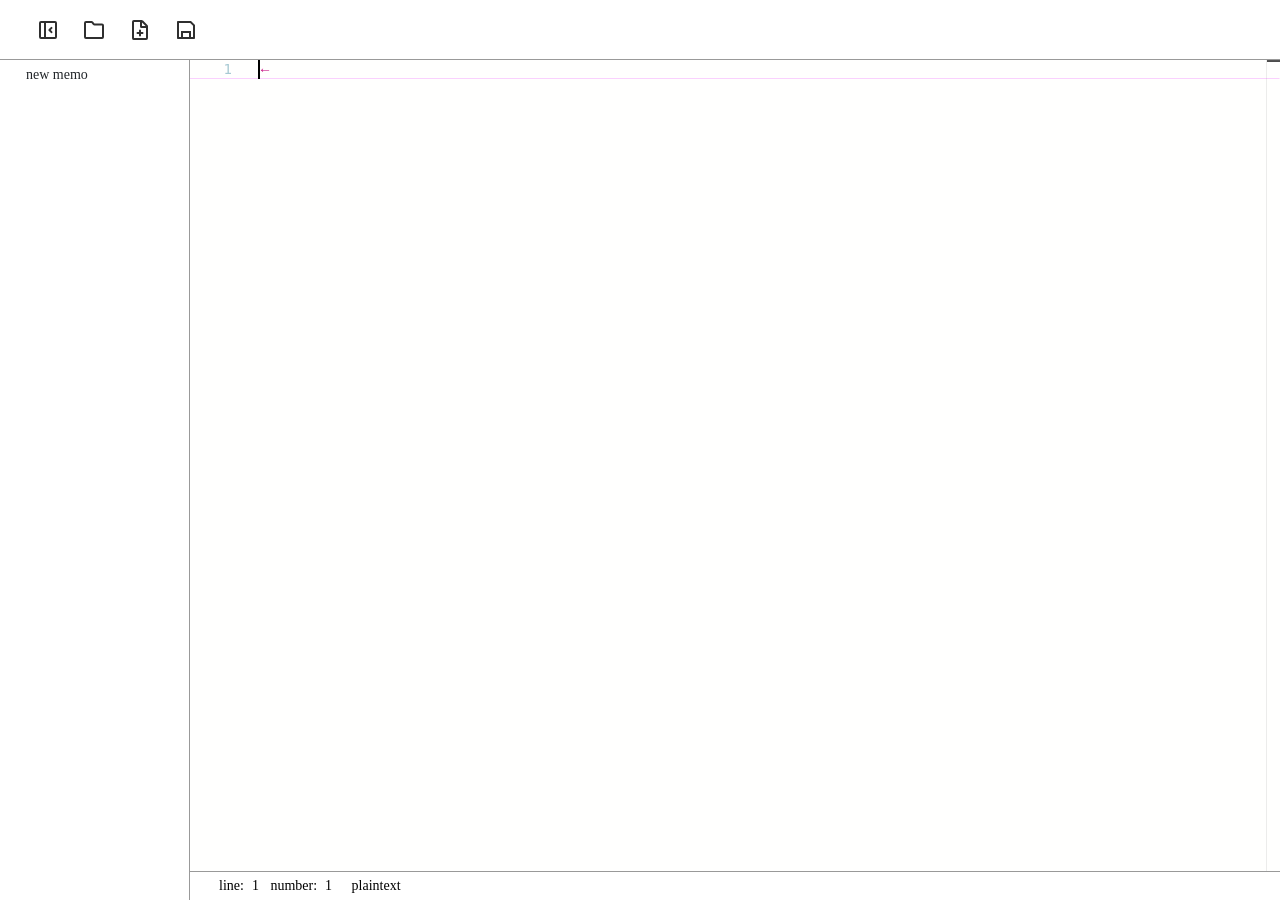
==== index.html @ 9accc6a0 "パス修正" ====
<!DOCTYPE html>
<html lang="ja">
    <head prefix="og: http://ogp.me/ns# fb: http://ogp.me/ns/fb# article: http://ogp.me/ns/article#">
      <script>self["MonacoEnvironment"] = (function (paths) {
          return {
            globalAPI: false,
            getWorkerUrl : function (moduleId, label) {
              var result =  paths[label];
              if (/^((http:)|(https:)|(file:)|(\/\/))/.test(result)) {
                var currentUrl = String(window.location);
                var currentOrigin = currentUrl.substr(0, currentUrl.length - window.location.hash.length - window.location.search.length - window.location.pathname.length);
                if (result.substring(0, currentOrigin.length) !== currentOrigin) {
                  var js = '/*' + label + '*/importScripts("' + result + '");';
                  var blob = new Blob([js], { type: 'application/javascript' });
                  return URL.createObjectURL(blob);
                }
              }
              return result;
            }
          };
        })({
  "editorWorkerService": "./monaco-editor-workers/editor.worker.bundle.js",
  "typescript": "./monaco-editor-workers/ts.worker.bundle.js",
  "json": "./monaco-editor-workers/json.worker.bundle.js",
  "css": "./monaco-editor-workers/css.worker.bundle.js",
  "html": "./monaco-editor-workers/html.worker.bundle.js",
  "javascript": "./monaco-editor-workers/ts.worker.bundle.js",
  "less": "./monaco-editor-workers/css.worker.bundle.js",
  "scss": "./monaco-editor-workers/css.worker.bundle.js",
  "handlebars": "./monaco-editor-workers/html.worker.bundle.js",
  "razor": "./monaco-editor-workers/html.worker.bundle.js"
});</script>

        <meta charset="utf-8">
        <meta property="og:title" content="monaca editor" />
        <meta property="og:type" content="website" />
        <meta property="og:url" content="https://monaca-editor.netlify.app/editor.html" />
        <meta property="og:image" content="https://monaca-editor.netlify.app/editor/edit_icon.png" />
        <meta property="og:site_name" content="monaca editor" />
        <meta property="og:description" content="ブラウザで動作するちょっとだけリッチなフリーのテキストエディタ" />
        <meta http-equiv="X-UA-Compatible" content="IE=edge"/><!--IE対策：互換表示させない。-->
        <meta name="viewport" content="width=device-width, initial-scale=1">
        <meta name="description" content="ブラウザで動作するちょっとだけリッチなフリーのテキストエディタ">
        <meta  name="keywords" content="JavaScript,HTML5,Chrome,ServiceWorker,PWA,text,editor,テキスト,エディタ">
        <title> monaca editor </title>
    
            <link rel="stylesheet" href="./css/variables.css">
            <link rel="stylesheet" href="./css/index.css">
            <link rel="stylesheet" href="./css/icon.css">
            <link rel="stylesheet" href="./css/genTree.css">
            <link rel="stylesheet" href="./css/editor.css">
            <link rel="stylesheet" href="./css/sliderbar.css">
            <link rel="stylesheet" href="./css/monacaDecorations.css">
            <link rel="preload" href="./css/font.css" as="style" onload="this.rel='stylesheet'">
            
          <script type="module" crossorigin src="./assets/index-BCNlS8dv.js"></script>
          <link rel="modulepreload" crossorigin href="./assets/monaco-Bulsg0Ag.js">
          <link rel="stylesheet" crossorigin href="./assets/monaco-GL-q52Lm.css">
        </head>
    <body>
    <div id="header" class="header">
        <div class="header-left">
            <div id="icon-list-toggle" class="icon-wrapper"><div id=icon-list-toggle-img class="icon sidemenu-close"></div></div>
            <div id="icon-file-open" class="icon-wrapper"><div class="icon file-open"></div></div>
            <div id="icon-new-file" class="icon-wrapper"><div class="icon new-file"></div></div>
            <div id="icon-save-file" class="icon-wrapper"><div class="icon save-file"></div></div>
        </div>
        <div class="header-center"></div>
        <div class="header-right"></div>
    </div>
    <div id="sidemenu" class="sidemenu">
        <div class="menuBorder slidebar" id='listBorder'></div>
    </div>
    
    <div id="editor" class="editor">
        

    </div>
    <div id="editor-footer" class="editor-footer">
        <div class="editor-footer-left">line:<span id="rectLine"></span>&nbsp;number:<span id="rectNumber"></span>&nbsp;<span id="editorLanguage"></span></div>
        <div class="editor-footer-center"></div>
        <div class="editor-footer-right"></div>
    </div>
    </body>
    


    
    

    

</html>
---- css/variables.css ----
:root {

  --border-width :1px;
  --border-height: 1px;

  --header-width: 100vw;
  --header-height: 60px;
  --header-padding-inline: 20px; /* 追加：ヘッダーの左右パディング */
  
  --sidemenu-width: 190px;
  --sidemenu-height: calc(100vh - var(--header-height));

  --editor-footer-height: 2rem;
  

  --editor-width: calc(100vw - var(--sidemenu-width));
  --editor-height: calc(100vh - var(--header-height) - var(--editor-footer-height));

  --background-color: rgb(153, 153, 153); ;
  --border-color: var(--background-color);

}

* {
    margin: 0;
    padding: 0;
    font-size: 14px;  
    /*全要素のマージン・パディングをリセット*/
}

.editor-container, .editor-container * {
  font-size: revert; /* その要素の作者スタイルを無効化（モダンブラウザ） */
  font-family: revert; /* その要素の作者スタイルを無効化（モダンブラウザ） */
  font-weight: revert;
  font-style: revert;
}
---- css/index.css ----
html,body{
    overflow: hidden;
    background-color: rgb(114, 114, 114);    
  }

body::-webkit-scrollbar {  /* Chrome, Safari 対応 */
    display:none;
}


.header {
    position: fixed;
    top: 0;
    left: 0;
    width: var(--header-width);
    height: calc(var(--header-height));
    background-color: rgb(255, 255, 255); 
    color: white;
    display: flex;
    align-items: center;
    padding: 0 1rem; /* 変数を使用 */
    box-sizing: border-box;
    z-index: 1000;
    border-bottom: var(--border-width) solid var(--border-color);
}

.header-left,
.header-right,
.header-center {
    display: flex;
    align-items: center;
    padding: 0 15px;
    /* 左右の余白を調整 */
    gap: 8px;
    /* アイコン同士の間隔を広げる */
}

.header-left {
    justify-content: flex-start;
}

.header-right {
    justify-content: flex-end;
}

.header-center {
    justify-content: center;
    flex-grow: 1;
}

.sidemenu {
    position: fixed;
    top: var(--header-height);
    left: 0px; /* ヘッダーの左内側（左下）に配置 */
    width: var(--sidemenu-width);
    height: var(--sidemenu-height);
    background-color: #444;
    color: white;
    padding: 0px;
    box-sizing: border-box;
    overflow-y: auto;
    z-index: 900;
    border-right: var(--border-width) solid var(--border-color);
}

.sidemenu .text-info-row {
    position: fixed;

    display: flex;
    align-items: center;
    /*padding: 0 1rem; /* 変数を使用 */
    box-sizing: border-box;
    /* z-index: 1000; */
}
.sidemenu .text-info-row .left,
.sidemenu .text-info-row .center,
.sidemenu .text-info-row .right {
    display: flex;
    align-items: center;
    /* padding: 0 15px; */
    /* 左右の余白を調整 */
    gap: 8px;
    /* アイコン同士の間隔を広げる */
}
.sidemenu .text-info-row .left {
    justify-content: flex-start;
}

.sidemenu .row .right {
    justify-content: flex-end;
}

.sidemenu .text-info-row .center {
    justify-content: center;
    flex-grow: 1;
}


.sidemenu .row:hover{
    background-color: #72fff33f;
    cursor: pointer;
}
.sidemenu .row.selected{
    background-color: #72fff360;
    cursor: pointer;
}

.change-check-span{
    color: rgb(143, 143, 143);
    font-size: 0.6rem;
}


.editor {
    position: fixed;
    top: var(--header-height);
    left: calc(var(--sidemenu-width) );
    width: calc(100vw - var(--sidemenu-width));
    height: var(--editor-height);
    box-sizing: border-box;
    /* padding: 1rem; */
    overflow: auto;
    background-color: #db6868; /* 必要に応じて変更 */
    z-index: 900;
    border-bottom: var(--border-width) solid var(--border-color);
}

.editor-footer {
    position: fixed;
    left: calc(var(--sidemenu-width) );
    bottom: 0;
    width: calc(100vw - var(--sidemenu-width));
    height: var(--editor-footer-height);
    box-sizing: border-box;
    padding: 0.5rem 1rem;
    background: #ffffff;
    color: #000;
    z-index: 900;

    display: flex;
    align-items: center;
}

.editor-footer-left,
.editor-footer-right,
.editor-footer-center {
    display: flex;
    align-items: center;
    padding: 0 15px;
    /* 左右の余白を調整 */
    gap: 8px;
    /* アイコン同士の間隔を広げる */
}

.editor-footer-left {
    justify-content: flex-start;
}

.editor-footer-right {
    justify-content: flex-end;
}

.editor-footer-center {
    justify-content: center;
    flex-grow: 1;
}
---- css/icon.css ----
/* https://www.streamlinehq.com/icons/mingcute-line 
#2f2f2f
47,47,47,1
24px
*/


.icon-wrapper {
    display: flex;
    justify-content: center;
    align-items: center;
    width: 36px;
    height: 36px;
    border-radius: 4px;
    /* 枠線の角丸 */
    border: 1px solid transparent;
    /* 初期状態では透明 */
}

.icon-wrapper:hover {
    border: 1px solid rgba(0, 0, 0, 0);
    /* ホバー時に枠線を表示 */
    cursor: pointer;
}

.icon {
    width: 24px;
    height: 24px;
    background-size: cover;
    background-repeat: no-repeat;
}

.header-spacer {
  flex: 1 1 auto;
  max-width: 1px; /* 必要に応じて調整 */
  height: 1rem;

}
.header .icon-wrapper:hover {
    border: 1px solid rgb(187, 187, 187);
    /* ホバー時に枠線を表示 */
    cursor: pointer;
}

/** サイドメニュー閉じるアイコン */
.icon.sidemenu-close {
    background-image: url('../img/icon/Layout-Leftbar-Close-Line--Streamline-Mingcute.svg');
}
/** サイドメニュー開くアイコン */
.icon.sidemenu-close.toggle {
    background-image: url('../img/icon/Layout-Leftbar-Open-Line--Streamline-Mingcute.svg');
}

/** ファイルを開くアイコン */
.icon.file-open {
    background-image: url('../img/icon/Folder-Line--Streamline-Mingcute.svg');
}

/** 新規ファイルアイコン */
.icon.new-file {
    background-image: url('../img/icon/File-New-Line--Streamline-Mingcute.svg');
}

/** ファイル保存アイコン */
.icon.save-file {
    background-image: url('../img/icon/Save-Line--Streamline-Remix.svg');
}

/** 保存済みファイルアイコン */
.icon.saved-file {
    background-image: url('../img/icon/File-Check-Line--Streamline-Mingcute.svg');
}
---- css/genTree.css ----
/* https://github.com/rinoyod/genTree */
.genTree { margin: 0px; padding: 0px; }
.genTree.pl { overflow: hidden auto;  }
.genTree .row { width: 100%; position: absolute; cursor: pointer; }
.genTree .indent { height: 100%; float: left; }
.genTree .icon-open { background-image: url("[data-uri]"); background-repeat: no-repeat; background-position: right 5px center; background-size: 10px 10px; }
.genTree .icon-close { background-image: url("[data-uri]"); background-repeat: no-repeat; background-position: right 5px center; background-size: 10px 10px; }
.genTree .row-content { overflow: hidden; text-overflow: ellipsis; white-space: nowrap; }
.genTree .row-text { white-space: nowrap; }
.genTree { background: white; color: rgb(33, 37, 41); }
.genTree::-webkit-scrollbar { width: 12px; height: 12px; }
.genTree::-webkit-scrollbar-thumb { background: rgb(168, 158, 158); }
.genTree::-webkit-scrollbar-track { background: rgb(224, 216, 216); }
.genTree::-webkit-scrollbar-corner { background: rgba(184, 182, 182, 0); }
---- css/editor.css ----
.editor-container {
    width: 100%;
    height: 100%;
}

.editor-container.hide {
    display: none;
}

/* 下線のみ表示 */
.monaco-editor .view-overlays .current-line-exact {
  border-top:  1px solid rgba(238, 104, 250, 0) !important;
  border-right:  1px solid rgba(238, 104, 250, 0) !important;
  /* border-left:  2px solid rgba(238, 104, 250, 0) !important; */
  border-left:  none !important;
  border-bottom: 1px solid rgba(238, 104, 250, 0.3) !important;
  
}

.monaco-editor .margin-view-overlays .current-line.current-line-margin-both {
  border-bottom: 1px solid rgba(238, 104, 250, 0.3) !important;
}
.monaco-editor .inputarea.ime-input {
  background-color: rgba(0, 0, 0, 0) !important;
}
---- css/sliderbar.css ----
.menuBorder {
    position: absolute;
    right: 0px;
    top: 0px;
    height: 100%;
    width: 8px;
    background-color: rgba(0, 0, 0, 0);
    z-index: 9900;
}

/*sliderbar*/
.menuBorder:hover {
    cursor: col-resize;
    z-index: 9900;
}

.menuBorder.drag {
    background-color: rgba(22, 152, 240, 0.322);
    z-index: 9900;
    opacity: 0.5;
}

.slidebar.hidden {
    display: none;
}
---- css/monacaDecorations.css ----
/**
 * monacaDecorations.css
 * 
 * CSS for Monaca Editor decorations
 */

.editorlineEnd::after{
    /*color : rgb(13, 189, 243);*/
    color: #c71585;
    /*font-family: "Courier"; */
     font-family: "Cambria";
    /* font-weight: bold; */
    content: "↓";
}

.editorEof::after{
    /*color : rgb(13, 189, 243); */
    color: #c71585;
    font-family: "Lucida Console";
    content: "←";
    
}

.csvColor1{
    color: #dc143c !important; 
}

.csvColor2{
    color: #006400 !important; 
}

.csvColor3{
    color: #0000cd !important; 
}

.csvColor4{
    color: #cd853f !important; 
}

.dark-csvColor1{
    color: #ff1493 !important; 
}

.dark-csvColor2{
    color: #3dc9b0 !important; 
}

.dark-csvColor3{
    color: #569cd6 !important; 
}

.dark-csvColor4{
    color: #ce9178 !important; 
}
---- css/font.css ----
@font-face {
    font-family: 'Ricty Diminished Discord';
    src: url('../font/RictyDiminishedDiscord-Bold.woff2') format('woff2'),
        url('../font/RictyDiminishedDiscord-Bold.woff') format('woff');
    font-weight: bold;
    font-style: normal;
    font-display: swap;
}

@font-face {
    font-family: 'Ricty Diminished';
    src: url('../font/RictyDiminished-Bold.woff2') format('woff2'),
        url('../font/RictyDiminished-Bold.woff') format('woff');
    font-weight: bold;
    font-style: normal;
    font-display: swap;
}

@font-face {
    font-family: 'Ricty Diminished';
    src: url('../font/RictyDiminished-BoldOblique.woff2') format('woff2'),
        url('../font/RictyDiminished-BoldOblique.woff') format('woff');
    font-weight: bold;
    font-style: oblique;
    font-display: swap;
}

@font-face {
    font-family: 'Ricty Diminished Discord';
    src: url('../font/RictyDiminishedDiscord-Oblique.woff2') format('woff2'),
        url('../font/RictyDiminishedDiscord-Oblique.woff') format('woff');
    font-weight: normal;
    font-style: oblique;
    font-display: swap;
}

@font-face {
    font-family: 'Ricty Diminished Discord';
    src: url('../font/RictyDiminishedDiscord-Regular.woff2') format('woff2'),
        url('../font/RictyDiminishedDiscord-Regular.woff') format('woff');
    font-weight: normal;
    font-style: normal;
    font-display: swap;
}

@font-face {
    font-family: 'Ricty Diminished';
    src: url('../font/RictyDiminished-Oblique.woff2') format('woff2'),
        url('../font/RictyDiminished-Oblique.woff') format('woff');
    font-weight: normal;
    font-style: oblique;
    font-display: swap;
}

@font-face {
    font-family: 'Ricty Diminished Discord';
    src: url('../font/RictyDiminishedDiscord-BoldOblique.woff2') format('woff2'),
        url('../font/RictyDiminishedDiscord-BoldOblique.woff') format('woff');
    font-weight: bold;
    font-style: oblique;
    font-display: swap;
}

@font-face {
    font-family: 'Ricty Diminished';
    src: url('../font/RictyDiminished-Regular.woff2') format('woff2'),
        url('../font/RictyDiminished-Regular.woff') format('woff');
    font-weight: normal;
    font-style: normal;
    font-display: swap;
}
---- assets/monaco-GL-q52Lm.css ----
.monaco-editor{font-family:-apple-system,BlinkMacSystemFont,Segoe WPC,Segoe UI,HelveticaNeue-Light,system-ui,Ubuntu,Droid Sans,sans-serif;--monaco-monospace-font: "SF Mono", Monaco, Menlo, Consolas, "Ubuntu Mono", "Liberation Mono", "DejaVu Sans Mono", "Courier New", monospace}.monaco-menu .monaco-action-bar.vertical .action-item .action-menu-item:focus .action-label{stroke-width:1.2px}.monaco-editor.vs-dark .monaco-menu .monaco-action-bar.vertical .action-menu-item:focus .action-label,.monaco-editor.hc-black .monaco-menu .monaco-action-bar.vertical .action-menu-item:focus .action-label,.monaco-editor.hc-light .monaco-menu .monaco-action-bar.vertical .action-menu-item:focus .action-label{stroke-width:1.2px}.monaco-hover p{margin:0}.monaco-aria-container{position:absolute!important;top:0;height:1px;width:1px;margin:-1px;overflow:hidden;padding:0;clip:rect(1px,1px,1px,1px);clip-path:inset(50%)}.monaco-editor,.monaco-diff-editor .synthetic-focus,.monaco-diff-editor [tabindex="0"]:focus,.monaco-diff-editor [tabindex="-1"]:focus,.monaco-diff-editor button:focus,.monaco-diff-editor input[type=button]:focus,.monaco-diff-editor input[type=checkbox]:focus,.monaco-diff-editor input[type=search]:focus,.monaco-diff-editor input[type=text]:focus,.monaco-diff-editor select:focus,.monaco-diff-editor textarea:focus{outline-width:1px;outline-style:solid;outline-offset:-1px;outline-color:var(--vscode-focusBorder);opacity:1}.monaco-workbench .workbench-hover{position:relative;font-size:13px;line-height:19px;z-index:40;overflow:hidden;max-width:700px;background:var(--vscode-editorHoverWidget-background);border:1px solid var(--vscode-editorHoverWidget-border);border-radius:3px;color:var(--vscode-editorHoverWidget-foreground);box-shadow:0 2px 8px var(--vscode-widget-shadow)}.monaco-workbench .workbench-hover hr{border-bottom:none}.monaco-workbench .workbench-hover:not(.skip-fade-in){animation:fadein .1s linear}.monaco-workbench .workbench-hover.compact{font-size:12px}.monaco-workbench .workbench-hover.compact .hover-contents{padding:2px 8px}.monaco-workbench .workbench-hover-container.locked .workbench-hover{outline:1px solid var(--vscode-editorHoverWidget-border)}.monaco-workbench .workbench-hover-container.locked .workbench-hover:focus,.monaco-workbench .workbench-hover-lock:focus{outline:1px solid var(--vscode-focusBorder)}.monaco-workbench .workbench-hover-container.locked .workbench-hover-lock:hover{background:var(--vscode-toolbar-hoverBackground)}.monaco-workbench .workbench-hover-pointer{position:absolute;z-index:41;pointer-events:none}.monaco-workbench .workbench-hover-pointer:after{content:"";position:absolute;width:5px;height:5px;background-color:var(--vscode-editorHoverWidget-background);border-right:1px solid var(--vscode-editorHoverWidget-border);border-bottom:1px solid var(--vscode-editorHoverWidget-border)}.monaco-workbench .locked .workbench-hover-pointer:after{width:4px;height:4px;border-right-width:2px;border-bottom-width:2px}.monaco-workbench .workbench-hover-pointer.left{left:-3px}.monaco-workbench .workbench-hover-pointer.right{right:3px}.monaco-workbench .workbench-hover-pointer.top{top:-3px}.monaco-workbench .workbench-hover-pointer.bottom{bottom:3px}.monaco-workbench .workbench-hover-pointer.left:after{transform:rotate(135deg)}.monaco-workbench .workbench-hover-pointer.right:after{transform:rotate(315deg)}.monaco-workbench .workbench-hover-pointer.top:after{transform:rotate(225deg)}.monaco-workbench .workbench-hover-pointer.bottom:after{transform:rotate(45deg)}.monaco-workbench .workbench-hover a{color:var(--vscode-textLink-foreground)}.monaco-workbench .workbench-hover a:focus{outline:1px solid;outline-offset:-1px;text-decoration:underline;outline-color:var(--vscode-focusBorder)}.monaco-workbench .workbench-hover a:hover,.monaco-workbench .workbench-hover a:active{color:var(--vscode-textLink-activeForeground)}.monaco-workbench .workbench-hover code{background:var(--vscode-textCodeBlock-background)}.monaco-workbench .workbench-hover .hover-row .actions{background:var(--vscode-editorHoverWidget-statusBarBackground)}.monaco-workbench .workbench-hover.right-aligned{left:1px}.monaco-workbench .workbench-hover.right-aligned .hover-row.status-bar .actions{flex-direction:row-reverse}.monaco-workbench .workbench-hover.right-aligned .hover-row.status-bar .actions .action-container{margin-right:0;margin-left:16px}.monaco-scrollable-element>.scrollbar>.scra{cursor:pointer;font-size:11px!important}.monaco-scrollable-element>.visible{opacity:1;background:#0000;transition:opacity .1s linear;z-index:11}.monaco-scrollable-element>.invisible{opacity:0;pointer-events:none}.monaco-scrollable-element>.invisible.fade{transition:opacity .8s linear}.monaco-scrollable-element>.shadow{position:absolute;display:none}.monaco-scrollable-element>.shadow.top{display:block;top:0;left:3px;height:3px;width:100%;box-shadow:var(--vscode-scrollbar-shadow) 0 6px 6px -6px inset}.monaco-scrollable-element>.shadow.left{display:block;top:3px;left:0;height:100%;width:3px;box-shadow:var(--vscode-scrollbar-shadow) 6px 0 6px -6px inset}.monaco-scrollable-element>.shadow.top-left-corner{display:block;top:0;left:0;height:3px;width:3px}.monaco-scrollable-element>.shadow.top.left{box-shadow:var(--vscode-scrollbar-shadow) 6px 0 6px -6px inset}.monaco-scrollable-element>.scrollbar>.slider{background:var(--vscode-scrollbarSlider-background)}.monaco-scrollable-element>.scrollbar>.slider:hover{background:var(--vscode-scrollbarSlider-hoverBackground)}.monaco-scrollable-element>.scrollbar>.slider.active{background:var(--vscode-scrollbarSlider-activeBackground)}.monaco-hover{cursor:default;position:absolute;overflow:hidden;user-select:text;-webkit-user-select:text;box-sizing:border-box;animation:fadein .1s linear;line-height:1.5em;white-space:var(--vscode-hover-whiteSpace, normal)}.monaco-hover.hidden{display:none}.monaco-hover a:hover:not(.disabled){cursor:pointer}.monaco-hover .hover-contents:not(.html-hover-contents){padding:4px 8px}.monaco-hover .markdown-hover>.hover-contents:not(.code-hover-contents){max-width:var(--vscode-hover-maxWidth, 500px);word-wrap:break-word}.monaco-hover .markdown-hover>.hover-contents:not(.code-hover-contents) hr{min-width:100%}.monaco-hover p,.monaco-hover .code,.monaco-hover ul,.monaco-hover h1,.monaco-hover h2,.monaco-hover h3,.monaco-hover h4,.monaco-hover h5,.monaco-hover h6{margin:8px 0}.monaco-hover h1,.monaco-hover h2,.monaco-hover h3,.monaco-hover h4,.monaco-hover h5,.monaco-hover h6{line-height:1.1}.monaco-hover code{font-family:var(--monaco-monospace-font)}.monaco-hover hr{box-sizing:border-box;border-left:0px;border-right:0px;margin:4px -8px -4px;height:1px}.monaco-hover p:first-child,.monaco-hover .code:first-child,.monaco-hover ul:first-child{margin-top:0}.monaco-hover p:last-child,.monaco-hover .code:last-child,.monaco-hover ul:last-child{margin-bottom:0}.monaco-hover ul,.monaco-hover ol{padding-left:20px}.monaco-hover li>p{margin-bottom:0}.monaco-hover li>ul{margin-top:0}.monaco-hover code{border-radius:3px;padding:0 .4em}.monaco-hover .monaco-tokenized-source{white-space:var(--vscode-hover-sourceWhiteSpace, pre-wrap)}.monaco-hover .hover-row.status-bar{font-size:12px;line-height:22px}.monaco-hover .hover-row.status-bar .info{font-style:italic;padding:0 8px}.monaco-hover .hover-row.status-bar .actions{display:flex;padding:0 8px;width:100%}.monaco-hover .hover-row.status-bar .actions .action-container{margin-right:16px;cursor:pointer}.monaco-hover .hover-row.status-bar .actions .action-container .action .icon{padding-right:4px}.monaco-hover .hover-row.status-bar .actions .action-container a{color:var(--vscode-textLink-foreground);text-decoration:var(--text-link-decoration)}.monaco-hover .markdown-hover .hover-contents .codicon{color:inherit;font-size:inherit;vertical-align:middle}.monaco-hover .hover-contents a.code-link:hover,.monaco-hover .hover-contents a.code-link{color:inherit}.monaco-hover .hover-contents a.code-link:before{content:"("}.monaco-hover .hover-contents a.code-link:after{content:")"}.monaco-hover .hover-contents a.code-link>span{text-decoration:underline;border-bottom:1px solid transparent;text-underline-position:under;color:var(--vscode-textLink-foreground)}.monaco-hover .hover-contents a.code-link>span:hover{color:var(--vscode-textLink-activeForeground)}.monaco-hover .markdown-hover .hover-contents:not(.code-hover-contents):not(.html-hover-contents) span{margin-bottom:4px;display:inline-block}.monaco-hover .markdown-hover .hover-contents:not(.code-hover-contents):not(.html-hover-contents) span.codicon{margin-bottom:2px}.monaco-hover-content .action-container a{-webkit-user-select:none;user-select:none}.monaco-hover-content .action-container.disabled{pointer-events:none;opacity:.4;cursor:default}.monaco-editor .rendered-markdown kbd{background-color:var(--vscode-keybindingLabel-background);color:var(--vscode-keybindingLabel-foreground);border-style:solid;border-width:1px;border-radius:3px;border-color:var(--vscode-keybindingLabel-border);border-bottom-color:var(--vscode-keybindingLabel-bottomBorder);box-shadow:inset 0 -1px 0 var(--vscode-widget-shadow);vertical-align:middle;padding:1px 3px}.rendered-markdown li:has(input[type=checkbox]){list-style-type:none}.monaco-aria-container{position:absolute;left:-999em}.context-view{position:absolute}.context-view.fixed{all:initial;font-family:inherit;font-size:13px;position:fixed;color:inherit}.monaco-list{position:relative;height:100%;width:100%;white-space:nowrap}.monaco-list.mouse-support{user-select:none;-webkit-user-select:none}.monaco-list>.monaco-scrollable-element{height:100%}.monaco-list-rows{position:relative;width:100%;height:100%}.monaco-list.horizontal-scrolling .monaco-list-rows{width:auto;min-width:100%}.monaco-list-row{position:absolute;box-sizing:border-box;overflow:hidden;width:100%}.monaco-list.mouse-support .monaco-list-row{cursor:pointer;touch-action:none}.monaco-list .monaco-scrollable-element>.scrollbar.vertical,.monaco-pane-view>.monaco-split-view2.vertical>.monaco-scrollable-element>.scrollbar.vertical{z-index:14}.monaco-list-row.scrolling{display:none!important}.monaco-list.element-focused,.monaco-list.selection-single,.monaco-list.selection-multiple{outline:0!important}.monaco-drag-image{display:inline-block;padding:1px 7px;border-radius:10px;font-size:12px;position:absolute;z-index:1000}.monaco-list-type-filter-message{position:absolute;box-sizing:border-box;width:100%;height:100%;top:0;left:0;padding:40px 1em 1em;text-align:center;white-space:normal;opacity:.7;pointer-events:none}.monaco-list-type-filter-message:empty{display:none}.monaco-select-box-dropdown-padding{--dropdown-padding-top: 1px;--dropdown-padding-bottom: 1px}.hc-black .monaco-select-box-dropdown-padding,.hc-light .monaco-select-box-dropdown-padding{--dropdown-padding-top: 3px;--dropdown-padding-bottom: 4px}.monaco-select-box-dropdown-container{display:none;box-sizing:border-box}.monaco-select-box-dropdown-container>.select-box-details-pane>.select-box-description-markdown *{margin:0}.monaco-select-box-dropdown-container>.select-box-details-pane>.select-box-description-markdown a:focus{outline:1px solid -webkit-focus-ring-color;outline-offset:-1px}.monaco-select-box-dropdown-container>.select-box-details-pane>.select-box-description-markdown code{line-height:15px;font-family:var(--monaco-monospace-font)}.monaco-select-box-dropdown-container.visible{display:flex;flex-direction:column;text-align:left;width:1px;overflow:hidden;border-bottom-left-radius:3px;border-bottom-right-radius:3px}.monaco-select-box-dropdown-container>.select-box-dropdown-list-container{flex:0 0 auto;align-self:flex-start;padding-top:var(--dropdown-padding-top);padding-bottom:var(--dropdown-padding-bottom);padding-left:1px;padding-right:1px;width:100%;overflow:hidden;box-sizing:border-box}.monaco-select-box-dropdown-container>.select-box-details-pane{padding:5px}.hc-black .monaco-select-box-dropdown-container>.select-box-dropdown-list-container{padding-top:var(--dropdown-padding-top);padding-bottom:var(--dropdown-padding-bottom)}.monaco-select-box-dropdown-container>.select-box-dropdown-list-container .monaco-list .monaco-list-row{cursor:pointer}.monaco-select-box-dropdown-container>.select-box-dropdown-list-container .monaco-list .monaco-list-row>.option-text{text-overflow:ellipsis;overflow:hidden;padding-left:3.5px;white-space:nowrap;float:left}.monaco-select-box-dropdown-container>.select-box-dropdown-list-container .monaco-list .monaco-list-row>.option-detail{text-overflow:ellipsis;overflow:hidden;padding-left:3.5px;white-space:nowrap;float:left;opacity:.7}.monaco-select-box-dropdown-container>.select-box-dropdown-list-container .monaco-list .monaco-list-row>.option-decorator-right{text-overflow:ellipsis;overflow:hidden;padding-right:10px;white-space:nowrap;float:right}.monaco-select-box-dropdown-container>.select-box-dropdown-list-container .monaco-list .monaco-list-row>.visually-hidden{position:absolute;left:-10000px;top:auto;width:1px;height:1px;overflow:hidden}.monaco-select-box-dropdown-container>.select-box-dropdown-container-width-control{flex:1 1 auto;align-self:flex-start;opacity:0}.monaco-select-box-dropdown-container>.select-box-dropdown-container-width-control>.width-control-div{overflow:hidden;max-height:0px}.monaco-select-box-dropdown-container>.select-box-dropdown-container-width-control>.width-control-div>.option-text-width-control{padding-left:4px;padding-right:8px;white-space:nowrap}.monaco-select-box{width:100%;cursor:pointer;border-radius:2px}.monaco-select-box-dropdown-container{font-size:13px;font-weight:400;text-transform:none}.monaco-action-bar .action-item.select-container{cursor:default}.monaco-action-bar .action-item .monaco-select-box{cursor:pointer;min-width:100px;min-height:18px;padding:2px 23px 2px 8px}.mac .monaco-action-bar .action-item .monaco-select-box{font-size:11px;border-radius:5px}.monaco-action-bar{white-space:nowrap;height:100%}.monaco-action-bar .actions-container{display:flex;margin:0 auto;padding:0;height:100%;width:100%;align-items:center}.monaco-action-bar.vertical .actions-container{display:inline-block}.monaco-action-bar .action-item{display:block;align-items:center;justify-content:center;cursor:pointer;position:relative}.monaco-action-bar .action-item.disabled{cursor:default}.monaco-action-bar .action-item .icon,.monaco-action-bar .action-item .codicon{display:block}.monaco-action-bar .action-item .codicon{display:flex;align-items:center;width:16px;height:16px}.monaco-action-bar .action-label{display:flex;font-size:11px;padding:3px;border-radius:5px}.monaco-action-bar .action-item.disabled .action-label,.monaco-action-bar .action-item.disabled .action-label:before,.monaco-action-bar .action-item.disabled .action-label:hover{color:var(--vscode-disabledForeground)}.monaco-action-bar.vertical{text-align:left}.monaco-action-bar.vertical .action-item{display:block}.monaco-action-bar.vertical .action-label.separator{display:block;border-bottom:1px solid #bbb;padding-top:1px;margin-left:.8em;margin-right:.8em}.monaco-action-bar .action-item .action-label.separator{width:1px;height:16px;margin:5px 4px!important;cursor:default;min-width:1px;padding:0;background-color:#bbb}.secondary-actions .monaco-action-bar .action-label{margin-left:6px}.monaco-action-bar .action-item.select-container{overflow:hidden;flex:1;max-width:170px;min-width:60px;display:flex;align-items:center;justify-content:center;margin-right:10px}.monaco-action-bar .action-item.action-dropdown-item{display:flex}.monaco-action-bar .action-item.action-dropdown-item>.action-dropdown-item-separator{display:flex;align-items:center;cursor:default}.monaco-action-bar .action-item.action-dropdown-item>.action-dropdown-item-separator>div{width:1px}.monaco-dropdown{height:100%;padding:0}.monaco-dropdown>.dropdown-label{cursor:pointer;height:100%;display:flex;align-items:center;justify-content:center}.monaco-dropdown>.dropdown-label>.action-label.disabled{cursor:default}.monaco-dropdown-with-primary{display:flex!important;flex-direction:row;border-radius:5px}.monaco-dropdown-with-primary>.action-container>.action-label{margin-right:0}.monaco-dropdown-with-primary>.dropdown-action-container>.monaco-dropdown>.dropdown-label .codicon[class*=codicon-]{font-size:12px;padding-left:0;padding-right:0;line-height:16px;margin-left:-3px}.monaco-dropdown-with-primary>.dropdown-action-container>.monaco-dropdown>.dropdown-label>.action-label{display:block;background-size:16px;background-position:center center;background-repeat:no-repeat}.monaco-action-bar .action-item.menu-entry .action-label.icon{width:16px;height:16px;background-repeat:no-repeat;background-position:50%;background-size:16px}.monaco-action-bar .action-item.menu-entry.text-only .action-label{color:var(--vscode-descriptionForeground);overflow:hidden;border-radius:2px}.monaco-action-bar .action-item.menu-entry.text-only.use-comma:not(:last-of-type) .action-label:after{content:", "}.monaco-action-bar .action-item.menu-entry.text-only+.action-item:not(.text-only)>.monaco-dropdown .action-label{color:var(--vscode-descriptionForeground)}.monaco-dropdown-with-default{display:flex!important;flex-direction:row;border-radius:5px}.monaco-dropdown-with-default>.action-container>.action-label{margin-right:0}.monaco-dropdown-with-default>.action-container.menu-entry>.action-label.icon{width:16px;height:16px;background-repeat:no-repeat;background-position:50%;background-size:16px}.monaco-dropdown-with-default:hover{background-color:var(--vscode-toolbar-hoverBackground)}.monaco-dropdown-with-default>.dropdown-action-container>.monaco-dropdown>.dropdown-label .codicon[class*=codicon-]{font-size:12px;padding-left:0;padding-right:0;line-height:16px;margin-left:-3px}.monaco-dropdown-with-default>.dropdown-action-container>.monaco-dropdown>.dropdown-label>.action-label{display:block;background-size:16px;background-position:center center;background-repeat:no-repeat}.quick-input-widget{font-size:13px}.quick-input-widget .monaco-highlighted-label .highlight{color:#0066bf}.vs .quick-input-widget .monaco-list-row.focused .monaco-highlighted-label .highlight{color:#9dddff}.vs-dark .quick-input-widget .monaco-highlighted-label .highlight{color:#0097fb}.hc-black .quick-input-widget .monaco-highlighted-label .highlight{color:#f38518}.hc-light .quick-input-widget .monaco-highlighted-label .highlight{color:#0f4a85}.monaco-keybinding>.monaco-keybinding-key{background-color:#ddd6;border:solid 1px rgba(204,204,204,.4);border-bottom-color:#bbb6;box-shadow:inset 0 -1px #bbb6;color:#555}.hc-black .monaco-keybinding>.monaco-keybinding-key{background-color:transparent;border:solid 1px rgb(111,195,223);box-shadow:none;color:#fff}.hc-light .monaco-keybinding>.monaco-keybinding-key{background-color:transparent;border:solid 1px #0F4A85;box-shadow:none;color:#292929}.vs-dark .monaco-keybinding>.monaco-keybinding-key{background-color:#8080802b;border:solid 1px rgba(51,51,51,.6);border-bottom-color:#4449;box-shadow:inset 0 -1px #4449;color:#ccc}.monaco-custom-toggle{margin-left:2px;float:left;cursor:pointer;overflow:hidden;width:20px;height:20px;border-radius:3px;border:1px solid transparent;padding:1px;box-sizing:border-box;user-select:none;-webkit-user-select:none}.monaco-custom-toggle:hover{background-color:var(--vscode-inputOption-hoverBackground)}.hc-black .monaco-custom-toggle:hover,.hc-light .monaco-custom-toggle:hover{border:1px dashed var(--vscode-focusBorder)}.hc-black .monaco-custom-toggle,.hc-light .monaco-custom-toggle,.hc-black .monaco-custom-toggle:hover,.hc-light .monaco-custom-toggle:hover{background:none}.monaco-custom-toggle.monaco-checkbox{height:18px;width:18px;border:1px solid transparent;border-radius:3px;margin-right:9px;margin-left:0;padding:0;opacity:1;background-size:16px!important}.monaco-action-bar .checkbox-action-item{display:flex;align-items:center;border-radius:2px;padding-right:2px}.monaco-action-bar .checkbox-action-item:hover{background-color:var(--vscode-toolbar-hoverBackground)}.monaco-action-bar .checkbox-action-item>.monaco-custom-toggle.monaco-checkbox{margin-right:4px}.monaco-action-bar .checkbox-action-item>.checkbox-label{font-size:12px}.monaco-custom-toggle.monaco-checkbox:not(.checked):before{visibility:hidden}.quick-input-widget{position:absolute;width:600px;z-index:2550;left:50%;margin-left:-300px;-webkit-app-region:no-drag;border-radius:6px}.quick-input-titlebar{display:flex;align-items:center;border-top-right-radius:5px;border-top-left-radius:5px}.quick-input-left-action-bar{display:flex;margin-left:4px;flex:1}.quick-input-inline-action-bar{margin:2px 0 0 5px}.quick-input-title{padding:3px 0;text-align:center;text-overflow:ellipsis;overflow:hidden}.quick-input-right-action-bar{display:flex;margin-right:4px;flex:1}.quick-input-right-action-bar>.actions-container{justify-content:flex-end}.quick-input-titlebar .monaco-action-bar .action-label.codicon{background-position:center;background-repeat:no-repeat;padding:2px}.quick-input-description{margin:6px 6px 6px 11px}.quick-input-header .quick-input-description{margin:4px 2px;flex:1}.quick-input-header{display:flex;padding:8px 6px 2px}.quick-input-widget.hidden-input .quick-input-header{padding:0;margin-bottom:0}.quick-input-and-message{display:flex;flex-direction:column;flex-grow:1;min-width:0;position:relative}.quick-input-check-all{align-self:center;margin:0}.quick-input-filter{flex-grow:1;display:flex;position:relative}.quick-input-box{flex-grow:1}.quick-input-widget.show-checkboxes .quick-input-box,.quick-input-widget.show-checkboxes .quick-input-message{margin-left:5px}.quick-input-visible-count{position:absolute;left:-10000px}.quick-input-count{align-self:center;position:absolute;right:4px;display:flex;align-items:center}.quick-input-count .monaco-count-badge{vertical-align:middle;padding:2px 4px;border-radius:2px;min-height:auto;line-height:normal}.quick-input-action{margin-left:6px}.quick-input-action .monaco-text-button{font-size:11px;padding:0 6px;display:flex;height:25px;align-items:center}.quick-input-message{margin-top:-1px;padding:5px;overflow-wrap:break-word}.quick-input-message>.codicon{margin:0 .2em;vertical-align:text-bottom}.quick-input-message a{color:inherit}.quick-input-progress.monaco-progress-container{position:relative}.quick-input-list{line-height:22px}.quick-input-widget.hidden-input .quick-input-list{margin-top:4px;padding-bottom:4px}.quick-input-list .monaco-list{overflow:hidden;max-height:440px;padding-bottom:5px}.quick-input-list .monaco-scrollable-element{padding:0 5px}.quick-input-list .quick-input-list-entry{box-sizing:border-box;overflow:hidden;display:flex;padding:0 6px}.quick-input-list .quick-input-list-entry.quick-input-list-separator-border{border-top-width:1px;border-top-style:solid}.quick-input-list .monaco-list-row{border-radius:3px}.quick-input-list .monaco-list-row[data-index="0"] .quick-input-list-entry.quick-input-list-separator-border{border-top-style:none}.quick-input-list .quick-input-list-label{overflow:hidden;display:flex;height:100%;flex:1}.quick-input-list .quick-input-list-checkbox{align-self:center;margin:0}.quick-input-list .quick-input-list-icon{background-size:16px;background-position:left center;background-repeat:no-repeat;padding-right:6px;width:16px;height:22px;display:flex;align-items:center;justify-content:center}.quick-input-list .quick-input-list-rows{overflow:hidden;text-overflow:ellipsis;display:flex;flex-direction:column;height:100%;flex:1;margin-left:5px}.quick-input-widget.show-checkboxes .quick-input-list .quick-input-list-rows{margin-left:10px}.quick-input-widget .quick-input-list .quick-input-list-checkbox{display:none}.quick-input-widget.show-checkboxes .quick-input-list .quick-input-list-checkbox{display:inline}.quick-input-list .quick-input-list-rows>.quick-input-list-row{display:flex;align-items:center}.quick-input-list .quick-input-list-rows>.quick-input-list-row .monaco-icon-label,.quick-input-list .quick-input-list-rows>.quick-input-list-row .monaco-icon-label .monaco-icon-label-container>.monaco-icon-name-container{flex:1}.quick-input-list .quick-input-list-rows>.quick-input-list-row .codicon[class*=codicon-]{vertical-align:text-bottom}.quick-input-list .quick-input-list-rows .monaco-highlighted-label>span{opacity:1}.quick-input-list .quick-input-list-entry .quick-input-list-entry-keybinding{margin-right:8px}.quick-input-list .quick-input-list-label-meta{opacity:.7;line-height:normal;text-overflow:ellipsis;overflow:hidden}.quick-input-list .monaco-list .monaco-list-row .monaco-highlighted-label .highlight{font-weight:700;background-color:unset;color:var(--vscode-list-highlightForeground)!important}.quick-input-list .monaco-list .monaco-list-row.focused .monaco-highlighted-label .highlight{color:var(--vscode-list-focusHighlightForeground)!important}.quick-input-list .quick-input-list-entry .quick-input-list-separator{margin-right:4px}.quick-input-list .quick-input-list-entry-action-bar{display:flex;flex:0;overflow:visible}.quick-input-list .quick-input-list-entry-action-bar .action-label{display:none}.quick-input-list .quick-input-list-entry-action-bar .action-label.codicon{margin-right:4px;padding:2px}.quick-input-list .quick-input-list-entry-action-bar{margin-top:1px}.quick-input-list .quick-input-list-entry-action-bar{margin-right:4px}.quick-input-list .quick-input-list-entry .quick-input-list-entry-action-bar .action-label.always-visible,.quick-input-list .quick-input-list-entry:hover .quick-input-list-entry-action-bar .action-label,.quick-input-list .quick-input-list-entry.focus-inside .quick-input-list-entry-action-bar .action-label,.quick-input-list .monaco-list-row.focused .quick-input-list-entry-action-bar .action-label,.quick-input-list .monaco-list-row.passive-focused .quick-input-list-entry-action-bar .action-label{display:flex}.quick-input-list .monaco-list-row.focused .monaco-keybinding-key,.quick-input-list .monaco-list-row.focused .quick-input-list-entry .quick-input-list-separator{color:inherit}.quick-input-list .monaco-list-row.focused .monaco-keybinding-key{background:none}.quick-input-list .quick-input-list-separator-as-item{padding:4px 6px;font-size:12px}.quick-input-list .quick-input-list-separator-as-item .label-name{font-weight:600}.quick-input-list .quick-input-list-separator-as-item .label-description{opacity:1!important}.quick-input-list .monaco-tree-sticky-row .quick-input-list-entry.quick-input-list-separator-as-item.quick-input-list-separator-border{border-top-style:none}.quick-input-list .monaco-tree-sticky-row{padding:0 5px}.quick-input-list .monaco-tl-twistie{display:none!important}.monaco-text-button{box-sizing:border-box;display:flex;width:100%;padding:4px;border-radius:2px;text-align:center;cursor:pointer;justify-content:center;align-items:center;border:1px solid var(--vscode-button-border, transparent);line-height:18px}.monaco-text-button:focus{outline-offset:2px!important}.monaco-text-button:hover{text-decoration:none!important}.monaco-button.disabled:focus,.monaco-button.disabled{opacity:.4!important;cursor:default}.monaco-text-button .codicon{margin:0 .2em;color:inherit!important}.monaco-text-button.monaco-text-button-with-short-label{flex-direction:row;flex-wrap:wrap;padding:0 4px;overflow:hidden;height:28px}.monaco-text-button.monaco-text-button-with-short-label>.monaco-button-label{flex-basis:100%}.monaco-text-button.monaco-text-button-with-short-label>.monaco-button-label-short{flex-grow:1;width:0;overflow:hidden}.monaco-text-button.monaco-text-button-with-short-label>.monaco-button-label,.monaco-text-button.monaco-text-button-with-short-label>.monaco-button-label-short{display:flex;justify-content:center;align-items:center;font-weight:400;font-style:inherit;padding:4px 0}.monaco-button-dropdown{display:flex;cursor:pointer}.monaco-button-dropdown.disabled{cursor:default}.monaco-button-dropdown>.monaco-button:focus{outline-offset:-1px!important}.monaco-button-dropdown.disabled>.monaco-button.disabled,.monaco-button-dropdown.disabled>.monaco-button.disabled:focus,.monaco-button-dropdown.disabled>.monaco-button-dropdown-separator{opacity:.4!important}.monaco-button-dropdown>.monaco-button.monaco-text-button{border-right-width:0!important}.monaco-button-dropdown .monaco-button-dropdown-separator{padding:4px 0;cursor:default}.monaco-button-dropdown .monaco-button-dropdown-separator>div{height:100%;width:1px}.monaco-button-dropdown>.monaco-button.monaco-dropdown-button{border:1px solid var(--vscode-button-border, transparent);border-left-width:0!important;border-radius:0 2px 2px 0;display:flex;align-items:center}.monaco-button-dropdown>.monaco-button.monaco-text-button{border-radius:2px 0 0 2px}.monaco-description-button{display:flex;flex-direction:column;align-items:center;margin:4px 5px}.monaco-description-button .monaco-button-description{font-style:italic;font-size:11px;padding:4px 20px}.monaco-description-button .monaco-button-label,.monaco-description-button .monaco-button-description{display:flex;justify-content:center;align-items:center}.monaco-description-button .monaco-button-label>.codicon,.monaco-description-button .monaco-button-description>.codicon{margin:0 .2em;color:inherit!important}.monaco-button.default-colors,.monaco-button-dropdown.default-colors>.monaco-button{color:var(--vscode-button-foreground);background-color:var(--vscode-button-background)}.monaco-button.default-colors:hover,.monaco-button-dropdown.default-colors>.monaco-button:hover{background-color:var(--vscode-button-hoverBackground)}.monaco-button.default-colors.secondary,.monaco-button-dropdown.default-colors>.monaco-button.secondary{color:var(--vscode-button-secondaryForeground);background-color:var(--vscode-button-secondaryBackground)}.monaco-button.default-colors.secondary:hover,.monaco-button-dropdown.default-colors>.monaco-button.secondary:hover{background-color:var(--vscode-button-secondaryHoverBackground)}.monaco-button-dropdown.default-colors .monaco-button-dropdown-separator{background-color:var(--vscode-button-background);border-top:1px solid var(--vscode-button-border);border-bottom:1px solid var(--vscode-button-border)}.monaco-button-dropdown.default-colors .monaco-button.secondary+.monaco-button-dropdown-separator{background-color:var(--vscode-button-secondaryBackground)}.monaco-button-dropdown.default-colors .monaco-button-dropdown-separator>div{background-color:var(--vscode-button-separator)}.monaco-count-badge{padding:3px 6px;border-radius:11px;font-size:11px;min-width:18px;min-height:18px;line-height:11px;font-weight:400;text-align:center;display:inline-block;box-sizing:border-box}.monaco-count-badge.long{padding:2px 3px;border-radius:2px;min-height:auto;line-height:normal}.monaco-progress-container{width:100%;height:2px;overflow:hidden}.monaco-progress-container .progress-bit{width:2%;height:2px;position:absolute;left:0;display:none}.monaco-progress-container.active .progress-bit{display:inherit}.monaco-progress-container.discrete .progress-bit{left:0;transition:width .1s linear}.monaco-progress-container.discrete.done .progress-bit{width:100%}.monaco-progress-container.infinite .progress-bit{animation-name:progress;animation-duration:4s;animation-iteration-count:infinite;transform:translateZ(0);animation-timing-function:linear}.monaco-progress-container.infinite.infinite-long-running .progress-bit{animation-timing-function:steps(100)}@keyframes progress{0%{transform:translate(0) scaleX(1)}50%{transform:translate(2500%) scaleX(3)}to{transform:translate(4900%) scaleX(1)}}.monaco-inputbox{position:relative;display:block;padding:0;box-sizing:border-box;border-radius:2px;font-size:inherit}.monaco-inputbox>.ibwrapper>.input,.monaco-inputbox>.ibwrapper>.mirror{padding:4px 6px}.monaco-inputbox>.ibwrapper{position:relative;width:100%;height:100%}.monaco-inputbox>.ibwrapper>.input{display:inline-block;box-sizing:border-box;width:100%;height:100%;line-height:inherit;border:none;font-family:inherit;font-size:inherit;resize:none;color:inherit}.monaco-inputbox>.ibwrapper>input{text-overflow:ellipsis}.monaco-inputbox>.ibwrapper>textarea.input{display:block;scrollbar-width:none;outline:none}.monaco-inputbox>.ibwrapper>textarea.input::-webkit-scrollbar{display:none}.monaco-inputbox>.ibwrapper>textarea.input.empty{white-space:nowrap}.monaco-inputbox>.ibwrapper>.mirror{position:absolute;display:inline-block;width:100%;top:0;left:0;box-sizing:border-box;white-space:pre-wrap;visibility:hidden;word-wrap:break-word}.monaco-inputbox-container{text-align:right}.monaco-inputbox-container .monaco-inputbox-message{display:inline-block;overflow:hidden;text-align:left;width:100%;box-sizing:border-box;padding:.4em;font-size:12px;line-height:17px;margin-top:-1px;word-wrap:break-word}.monaco-inputbox .monaco-action-bar{position:absolute;right:2px;top:4px}.monaco-inputbox .monaco-action-bar .action-item{margin-left:2px}.monaco-inputbox .monaco-action-bar .action-item .codicon{background-repeat:no-repeat;width:16px;height:16px}.monaco-findInput{position:relative}.monaco-findInput .monaco-inputbox{font-size:13px;width:100%}.monaco-findInput>.controls{position:absolute;top:3px;right:2px}.vs .monaco-findInput.disabled{background-color:#e1e1e1}.vs-dark .monaco-findInput.disabled{background-color:#333}.monaco-findInput.highlight-0 .controls,.hc-light .monaco-findInput.highlight-0 .controls{animation:monaco-findInput-highlight-0 .1s linear 0s}.monaco-findInput.highlight-1 .controls,.hc-light .monaco-findInput.highlight-1 .controls{animation:monaco-findInput-highlight-1 .1s linear 0s}.hc-black .monaco-findInput.highlight-0 .controls,.vs-dark .monaco-findInput.highlight-0 .controls{animation:monaco-findInput-highlight-dark-0 .1s linear 0s}.hc-black .monaco-findInput.highlight-1 .controls,.vs-dark .monaco-findInput.highlight-1 .controls{animation:monaco-findInput-highlight-dark-1 .1s linear 0s}@keyframes monaco-findInput-highlight-0{0%{background:#fdff00cc}to{background:transparent}}@keyframes monaco-findInput-highlight-1{0%{background:#fdff00cc}99%{background:transparent}}@keyframes monaco-findInput-highlight-dark-0{0%{background:#ffffff70}to{background:transparent}}@keyframes monaco-findInput-highlight-dark-1{0%{background:#ffffff70}99%{background:transparent}}:root{--vscode-sash-size: 4px;--vscode-sash-hover-size: 4px}.monaco-sash{position:absolute;z-index:35;touch-action:none}.monaco-sash.disabled{pointer-events:none}.monaco-sash.mac.vertical{cursor:col-resize}.monaco-sash.vertical.minimum{cursor:e-resize}.monaco-sash.vertical.maximum{cursor:w-resize}.monaco-sash.mac.horizontal{cursor:row-resize}.monaco-sash.horizontal.minimum{cursor:s-resize}.monaco-sash.horizontal.maximum{cursor:n-resize}.monaco-sash.disabled{cursor:default!important;pointer-events:none!important}.monaco-sash.vertical{cursor:ew-resize;top:0;width:var(--vscode-sash-size);height:100%}.monaco-sash.horizontal{cursor:ns-resize;left:0;width:100%;height:var(--vscode-sash-size)}.monaco-sash:not(.disabled)>.orthogonal-drag-handle{content:" ";height:calc(var(--vscode-sash-size) * 2);width:calc(var(--vscode-sash-size) * 2);z-index:100;display:block;cursor:all-scroll;position:absolute}.monaco-sash.horizontal.orthogonal-edge-north:not(.disabled)>.orthogonal-drag-handle.start,.monaco-sash.horizontal.orthogonal-edge-south:not(.disabled)>.orthogonal-drag-handle.end{cursor:nwse-resize}.monaco-sash.horizontal.orthogonal-edge-north:not(.disabled)>.orthogonal-drag-handle.end,.monaco-sash.horizontal.orthogonal-edge-south:not(.disabled)>.orthogonal-drag-handle.start{cursor:nesw-resize}.monaco-sash.vertical>.orthogonal-drag-handle.start{left:calc(var(--vscode-sash-size) * -.5);top:calc(var(--vscode-sash-size) * -1)}.monaco-sash.vertical>.orthogonal-drag-handle.end{left:calc(var(--vscode-sash-size) * -.5);bottom:calc(var(--vscode-sash-size) * -1)}.monaco-sash.horizontal>.orthogonal-drag-handle.start{top:calc(var(--vscode-sash-size) * -.5);left:calc(var(--vscode-sash-size) * -1)}.monaco-sash.horizontal>.orthogonal-drag-handle.end{top:calc(var(--vscode-sash-size) * -.5);right:calc(var(--vscode-sash-size) * -1)}.monaco-sash:before{content:"";pointer-events:none;position:absolute;width:100%;height:100%;background:transparent}.monaco-workbench:not(.reduce-motion) .monaco-sash:before{transition:background-color .1s ease-out}.monaco-sash.hover:before,.monaco-sash.active:before{background:var(--vscode-sash-hoverBorder)}.monaco-sash.vertical:before{width:var(--vscode-sash-hover-size);left:calc(50% - (var(--vscode-sash-hover-size) / 2))}.monaco-sash.horizontal:before{height:var(--vscode-sash-hover-size);top:calc(50% - (var(--vscode-sash-hover-size) / 2))}.pointer-events-disabled{pointer-events:none!important}.monaco-sash.debug{background:#0ff}.monaco-sash.debug.disabled{background:#0ff3}.monaco-sash.debug:not(.disabled)>.orthogonal-drag-handle{background:red}.monaco-split-view2{position:relative;width:100%;height:100%}.monaco-split-view2>.sash-container{position:absolute;width:100%;height:100%;pointer-events:none}.monaco-split-view2>.sash-container>.monaco-sash{pointer-events:initial}.monaco-split-view2>.monaco-scrollable-element{width:100%;height:100%}.monaco-split-view2>.monaco-scrollable-element>.split-view-container{width:100%;height:100%;white-space:nowrap;position:relative}.monaco-split-view2>.monaco-scrollable-element>.split-view-container>.split-view-view{white-space:initial;position:absolute}.monaco-split-view2>.monaco-scrollable-element>.split-view-container>.split-view-view:not(.visible){display:none}.monaco-split-view2.vertical>.monaco-scrollable-element>.split-view-container>.split-view-view{width:100%}.monaco-split-view2.horizontal>.monaco-scrollable-element>.split-view-container>.split-view-view{height:100%}.monaco-split-view2.separator-border>.monaco-scrollable-element>.split-view-container>.split-view-view:not(:first-child):before{content:" ";position:absolute;top:0;left:0;z-index:5;pointer-events:none;background-color:var(--separator-border)}.monaco-split-view2.separator-border.horizontal>.monaco-scrollable-element>.split-view-container>.split-view-view:not(:first-child):before{height:100%;width:1px}.monaco-split-view2.separator-border.vertical>.monaco-scrollable-element>.split-view-container>.split-view-view:not(:first-child):before{height:1px;width:100%}.monaco-table{display:flex;flex-direction:column;position:relative;height:100%;width:100%;white-space:nowrap;overflow:hidden}.monaco-table>.monaco-split-view2{border-bottom:1px solid transparent}.monaco-table>.monaco-list{flex:1}.monaco-table-tr{display:flex;height:100%}.monaco-table-th{width:100%;height:100%;font-weight:700;overflow:hidden;text-overflow:ellipsis}.monaco-table-th,.monaco-table-td{box-sizing:border-box;flex-shrink:0;overflow:hidden;white-space:nowrap;text-overflow:ellipsis}.monaco-table>.monaco-split-view2 .monaco-sash.vertical:before{content:"";position:absolute;left:calc(var(--vscode-sash-size) / 2);width:0;border-left:1px solid transparent}.monaco-workbench:not(.reduce-motion) .monaco-table>.monaco-split-view2,.monaco-workbench:not(.reduce-motion) .monaco-table>.monaco-split-view2 .monaco-sash.vertical:before{transition:border-color .2s ease-out}.monaco-tl-row{display:flex;height:100%;align-items:center;position:relative}.monaco-tl-row.disabled{cursor:default}.monaco-tl-indent{height:100%;position:absolute;top:0;left:16px;pointer-events:none}.hide-arrows .monaco-tl-indent{left:12px}.monaco-tl-indent>.indent-guide{display:inline-block;box-sizing:border-box;height:100%;border-left:1px solid transparent}.monaco-workbench:not(.reduce-motion) .monaco-tl-indent>.indent-guide{transition:border-color .1s linear}.monaco-tl-twistie,.monaco-tl-contents{height:100%}.monaco-tl-twistie{font-size:10px;text-align:right;padding-right:6px;flex-shrink:0;width:16px;display:flex!important;align-items:center;justify-content:center;transform:translate(3px)}.monaco-tl-contents{flex:1;overflow:hidden}.monaco-tl-twistie:before{border-radius:20px}.monaco-tl-twistie.collapsed:before{transform:rotate(-90deg)}.monaco-tl-twistie.codicon-tree-item-loading:before{animation:codicon-spin 1.25s steps(30) infinite}.monaco-tree-type-filter{position:absolute;top:0;display:flex;padding:3px;max-width:200px;z-index:100;margin:0 6px;border:1px solid var(--vscode-widget-border);border-bottom-left-radius:4px;border-bottom-right-radius:4px}.monaco-workbench:not(.reduce-motion) .monaco-tree-type-filter{transition:top .3s}.monaco-tree-type-filter.disabled{top:-40px!important}.monaco-tree-type-filter-grab{display:flex!important;align-items:center;justify-content:center;cursor:grab;margin-right:2px}.monaco-tree-type-filter-grab.grabbing{cursor:grabbing}.monaco-tree-type-filter-input{flex:1}.monaco-tree-type-filter-input .monaco-inputbox{height:23px}.monaco-tree-type-filter-input .monaco-inputbox>.ibwrapper>.input,.monaco-tree-type-filter-input .monaco-inputbox>.ibwrapper>.mirror{padding:2px 4px}.monaco-tree-type-filter-input .monaco-findInput>.controls{top:2px}.monaco-tree-type-filter-actionbar{margin-left:4px}.monaco-tree-type-filter-actionbar .monaco-action-bar .action-label{padding:2px}.monaco-list .monaco-scrollable-element .monaco-tree-sticky-container{position:absolute;top:0;left:0;width:100%;height:0;z-index:13;background-color:var(--vscode-sideBar-background)}.monaco-list .monaco-scrollable-element .monaco-tree-sticky-container .monaco-tree-sticky-row.monaco-list-row{position:absolute;width:100%;opacity:1!important;overflow:hidden;background-color:var(--vscode-sideBar-background)}.monaco-list .monaco-scrollable-element .monaco-tree-sticky-container .monaco-tree-sticky-row:hover{background-color:var(--vscode-list-hoverBackground)!important;cursor:pointer}.monaco-list .monaco-scrollable-element .monaco-tree-sticky-container.empty,.monaco-list .monaco-scrollable-element .monaco-tree-sticky-container.empty .monaco-tree-sticky-container-shadow{display:none}.monaco-list .monaco-scrollable-element .monaco-tree-sticky-container .monaco-tree-sticky-container-shadow{position:absolute;bottom:-3px;left:0;height:0px;width:100%}.monaco-list .monaco-scrollable-element .monaco-tree-sticky-container[tabindex="0"]:focus{outline:none}.monaco-icon-label{display:flex;overflow:hidden;text-overflow:ellipsis}.monaco-icon-label:before{background-size:16px;background-position:left center;background-repeat:no-repeat;padding-right:6px;width:16px;height:22px;line-height:inherit!important;display:inline-block;-webkit-font-smoothing:antialiased;-moz-osx-font-smoothing:grayscale;vertical-align:top;flex-shrink:0}.monaco-icon-label-iconpath{width:16px;height:16px;padding-left:2px;margin-top:2px;display:flex}.monaco-icon-label-container.disabled{color:var(--vscode-disabledForeground)}.monaco-icon-label>.monaco-icon-label-container{min-width:0;overflow:hidden;text-overflow:ellipsis;flex:1}.monaco-icon-label>.monaco-icon-label-container>.monaco-icon-name-container>.label-name{color:inherit;white-space:pre}.monaco-icon-label>.monaco-icon-label-container>.monaco-icon-name-container>.label-name>.label-separator{margin:0 2px;opacity:.5}.monaco-icon-label>.monaco-icon-label-container>.monaco-icon-suffix-container>.label-suffix{opacity:.7;white-space:pre}.monaco-icon-label>.monaco-icon-label-container>.monaco-icon-description-container>.label-description{opacity:.7;margin-left:.5em;font-size:.9em;white-space:pre}.monaco-icon-label.nowrap>.monaco-icon-label-container>.monaco-icon-description-container>.label-description{white-space:nowrap}.vs .monaco-icon-label>.monaco-icon-label-container>.monaco-icon-description-container>.label-description{opacity:.95}.monaco-icon-label.italic>.monaco-icon-label-container>.monaco-icon-name-container>.label-name,.monaco-icon-label.italic>.monaco-icon-label-container>.monaco-icon-description-container>.label-description{font-style:italic}.monaco-icon-label.deprecated{text-decoration:line-through;opacity:.66}.monaco-icon-label.italic:after{font-style:italic}.monaco-icon-label.strikethrough>.monaco-icon-label-container>.monaco-icon-name-container>.label-name,.monaco-icon-label.strikethrough>.monaco-icon-label-container>.monaco-icon-description-container>.label-description{text-decoration:line-through}.monaco-icon-label:after{opacity:.75;font-size:90%;font-weight:600;margin:auto 16px 0 5px;text-align:center}.monaco-list:focus .selected .monaco-icon-label,.monaco-list:focus .selected .monaco-icon-label:after{color:inherit!important}.monaco-list-row.focused.selected .label-description,.monaco-list-row.selected .label-description{opacity:.8}.monaco-keybinding{display:flex;align-items:center;line-height:10px}.monaco-keybinding>.monaco-keybinding-key{display:inline-block;border-style:solid;border-width:1px;border-radius:3px;vertical-align:middle;font-size:11px;padding:3px 5px;margin:0 2px}.monaco-keybinding>.monaco-keybinding-key:first-child{margin-left:0}.monaco-keybinding>.monaco-keybinding-key:last-child{margin-right:0}.monaco-keybinding>.monaco-keybinding-key-separator{display:inline-block}.monaco-keybinding>.monaco-keybinding-key-chord-separator{width:6px}::-ms-clear{display:none}.monaco-editor .editor-widget input{color:inherit}.monaco-editor{position:relative;overflow:visible;-webkit-text-size-adjust:100%;color:var(--vscode-editor-foreground);background-color:var(--vscode-editor-background);overflow-wrap:initial}.monaco-editor-background{background-color:var(--vscode-editor-background)}.monaco-editor .rangeHighlight{background-color:var(--vscode-editor-rangeHighlightBackground);box-sizing:border-box;border:1px solid var(--vscode-editor-rangeHighlightBorder)}.monaco-editor.hc-black .rangeHighlight,.monaco-editor.hc-light .rangeHighlight{border-style:dotted}.monaco-editor .symbolHighlight{background-color:var(--vscode-editor-symbolHighlightBackground);box-sizing:border-box;border:1px solid var(--vscode-editor-symbolHighlightBorder)}.monaco-editor.hc-black .symbolHighlight,.monaco-editor.hc-light .symbolHighlight{border-style:dotted}.monaco-editor .overflow-guard{position:relative;overflow:hidden}.monaco-editor .view-overlays{position:absolute;top:0}.monaco-editor .view-overlays>div,.monaco-editor .margin-view-overlays>div{position:absolute;width:100%}.monaco-editor .squiggly-error{border-bottom:4px double var(--vscode-editorError-border)}.monaco-editor .squiggly-error:before{display:block;content:"";width:100%;height:100%;background:var(--vscode-editorError-background)}.monaco-editor .squiggly-warning{border-bottom:4px double var(--vscode-editorWarning-border)}.monaco-editor .squiggly-warning:before{display:block;content:"";width:100%;height:100%;background:var(--vscode-editorWarning-background)}.monaco-editor .squiggly-info{border-bottom:4px double var(--vscode-editorInfo-border)}.monaco-editor .squiggly-info:before{display:block;content:"";width:100%;height:100%;background:var(--vscode-editorInfo-background)}.monaco-editor .squiggly-hint{border-bottom:2px dotted var(--vscode-editorHint-border)}.monaco-editor.showUnused .squiggly-unnecessary{border-bottom:2px dashed var(--vscode-editorUnnecessaryCode-border)}.monaco-editor.showDeprecated .squiggly-inline-deprecated{text-decoration:line-through;text-decoration-color:var(--vscode-editor-foreground, inherit)}.monaco-editor .inputarea{min-width:0;min-height:0;margin:0;padding:0;position:absolute;outline:none!important;resize:none;border:none;overflow:hidden;color:transparent;background-color:transparent;z-index:-10}.monaco-editor .inputarea.ime-input{z-index:10;caret-color:var(--vscode-editorCursor-foreground);color:var(--vscode-editor-foreground)}.monaco-editor .margin-view-overlays .line-numbers{bottom:0;font-variant-numeric:tabular-nums;position:absolute;text-align:right;display:inline-block;vertical-align:middle;box-sizing:border-box;cursor:default}.monaco-editor .relative-current-line-number{text-align:left;display:inline-block;width:100%}.monaco-editor .margin-view-overlays .line-numbers.lh-odd{margin-top:1px}.monaco-editor .line-numbers{color:var(--vscode-editorLineNumber-foreground)}.monaco-editor .line-numbers.active-line-number{color:var(--vscode-editorLineNumber-activeForeground)}.monaco-editor .margin{background-color:var(--vscode-editorGutter-background)}.monaco-mouse-cursor-text{cursor:text}.monaco-editor .blockDecorations-container{position:absolute;top:0;pointer-events:none}.monaco-editor .blockDecorations-block{position:absolute;box-sizing:border-box}.monaco-editor .view-overlays .current-line,.monaco-editor .margin-view-overlays .current-line{display:block;position:absolute;left:0;top:0;box-sizing:border-box;height:100%}.monaco-editor .margin-view-overlays .current-line.current-line-margin.current-line-margin-both{border-right:0}.monaco-editor .lines-content .cdr{position:absolute;height:100%}.monaco-editor .glyph-margin{position:absolute;top:0}.monaco-editor .glyph-margin-widgets .cgmr{position:absolute;display:flex;align-items:center;justify-content:center}.monaco-editor .glyph-margin-widgets .cgmr.codicon-modifier-spin:before{position:absolute;top:50%;left:50%;transform:translate(-50%,-50%)}.monaco-editor .lines-content .core-guide{position:absolute;box-sizing:border-box;height:100%}.mtkcontrol{color:#fff!important;background:#960000!important}.mtkoverflow{background-color:var(--vscode-button-background, var(--vscode-editor-background));color:var(--vscode-button-foreground, var(--vscode-editor-foreground));border-width:1px;border-style:solid;border-color:var(--vscode-contrastBorder);border-radius:2px;padding:4px;cursor:pointer}.mtkoverflow:hover{background-color:var(--vscode-button-hoverBackground)}.monaco-editor.no-user-select .lines-content,.monaco-editor.no-user-select .view-line,.monaco-editor.no-user-select .view-lines{user-select:none;-webkit-user-select:none}.monaco-editor.mac .lines-content:hover,.monaco-editor.mac .view-line:hover,.monaco-editor.mac .view-lines:hover{user-select:text;-webkit-user-select:text;-ms-user-select:text}.monaco-editor.enable-user-select{user-select:initial;-webkit-user-select:initial}.monaco-editor .view-lines{white-space:nowrap}.monaco-editor .view-line{position:absolute;width:100%}.monaco-editor .lines-content>.view-lines>.view-line>span{top:0;bottom:0;position:absolute}.monaco-editor .mtkw{color:var(--vscode-editorWhitespace-foreground)!important}.monaco-editor .mtkz{display:inline-block;color:var(--vscode-editorWhitespace-foreground)!important}.monaco-editor .lines-decorations{position:absolute;top:0;background:#fff}.monaco-editor .margin-view-overlays .cldr{position:absolute;height:100%}.monaco-editor .margin-view-overlays .cmdr{position:absolute;left:0;width:100%;height:100%}.monaco-editor .minimap.slider-mouseover .minimap-slider{opacity:0;transition:opacity .1s linear}.monaco-editor .minimap.slider-mouseover:hover .minimap-slider,.monaco-editor .minimap.slider-mouseover .minimap-slider.active{opacity:1}.monaco-editor .minimap-slider .minimap-slider-horizontal{background:var(--vscode-minimapSlider-background)}.monaco-editor .minimap-slider:hover .minimap-slider-horizontal{background:var(--vscode-minimapSlider-hoverBackground)}.monaco-editor .minimap-slider.active .minimap-slider-horizontal{background:var(--vscode-minimapSlider-activeBackground)}.monaco-editor .minimap-shadow-visible{box-shadow:var(--vscode-scrollbar-shadow) -6px 0 6px -6px inset}.monaco-editor .minimap-shadow-hidden{position:absolute;width:0}.monaco-editor .minimap-shadow-visible{position:absolute;left:-6px;width:6px}.monaco-editor.no-minimap-shadow .minimap-shadow-visible{position:absolute;left:-1px;width:1px}.minimap.autohide{opacity:0;transition:opacity .5s}.minimap.autohide:hover{opacity:1}.monaco-editor .minimap{z-index:5}.monaco-editor .overlayWidgets{position:absolute;top:0;left:0}.monaco-editor .view-ruler{position:absolute;top:0;box-shadow:1px 0 0 0 var(--vscode-editorRuler-foreground) inset}.monaco-editor .scroll-decoration{position:absolute;top:0;left:0;height:6px;box-shadow:var(--vscode-scrollbar-shadow) 0 6px 6px -6px inset}.monaco-editor .lines-content .cslr{position:absolute}.monaco-editor .focused .selected-text{background-color:var(--vscode-editor-selectionBackground)}.monaco-editor .selected-text{background-color:var(--vscode-editor-inactiveSelectionBackground)}.monaco-editor .top-left-radius{border-top-left-radius:3px}.monaco-editor .bottom-left-radius{border-bottom-left-radius:3px}.monaco-editor .top-right-radius{border-top-right-radius:3px}.monaco-editor .bottom-right-radius{border-bottom-right-radius:3px}.monaco-editor.hc-black .top-left-radius{border-top-left-radius:0}.monaco-editor.hc-black .bottom-left-radius{border-bottom-left-radius:0}.monaco-editor.hc-black .top-right-radius{border-top-right-radius:0}.monaco-editor.hc-black .bottom-right-radius{border-bottom-right-radius:0}.monaco-editor.hc-light .top-left-radius{border-top-left-radius:0}.monaco-editor.hc-light .bottom-left-radius{border-bottom-left-radius:0}.monaco-editor.hc-light .top-right-radius{border-top-right-radius:0}.monaco-editor.hc-light .bottom-right-radius{border-bottom-right-radius:0}.monaco-editor .cursors-layer{position:absolute;top:0}.monaco-editor .cursors-layer>.cursor{position:absolute;overflow:hidden;box-sizing:border-box}.monaco-editor .cursors-layer.cursor-smooth-caret-animation>.cursor{transition:all 80ms}.monaco-editor .cursors-layer.cursor-block-outline-style>.cursor{background:transparent!important;border-style:solid;border-width:1px}.monaco-editor .cursors-layer.cursor-underline-style>.cursor{border-bottom-width:2px;border-bottom-style:solid;background:transparent!important}.monaco-editor .cursors-layer.cursor-underline-thin-style>.cursor{border-bottom-width:1px;border-bottom-style:solid;background:transparent!important}@keyframes monaco-cursor-smooth{0%,20%{opacity:1}60%,to{opacity:0}}@keyframes monaco-cursor-phase{0%,20%{opacity:1}90%,to{opacity:0}}@keyframes monaco-cursor-expand{0%,20%{transform:scaleY(1)}80%,to{transform:scaleY(0)}}.cursor-smooth{animation:monaco-cursor-smooth .5s ease-in-out 0s 20 alternate}.cursor-phase{animation:monaco-cursor-phase .5s ease-in-out 0s 20 alternate}.cursor-expand>.cursor{animation:monaco-cursor-expand .5s ease-in-out 0s 20 alternate}.monaco-editor .mwh{position:absolute;color:var(--vscode-editorWhitespace-foreground)!important}.monaco-editor .diff-hidden-lines-widget{width:100%}.monaco-editor .diff-hidden-lines{height:0px;transform:translateY(-10px);font-size:13px;line-height:14px}.monaco-editor .diff-hidden-lines:not(.dragging) .top:hover,.monaco-editor .diff-hidden-lines:not(.dragging) .bottom:hover,.monaco-editor .diff-hidden-lines .top.dragging,.monaco-editor .diff-hidden-lines .bottom.dragging{background-color:var(--vscode-focusBorder)}.monaco-editor .diff-hidden-lines .top,.monaco-editor .diff-hidden-lines .bottom{transition:background-color .1s ease-out;height:4px;background-color:transparent;background-clip:padding-box;border-bottom:2px solid transparent;border-top:4px solid transparent}.monaco-editor.draggingUnchangedRegion.canMoveTop:not(.canMoveBottom) *,.monaco-editor .diff-hidden-lines .top.canMoveTop:not(.canMoveBottom),.monaco-editor .diff-hidden-lines .bottom.canMoveTop:not(.canMoveBottom){cursor:n-resize!important}.monaco-editor.draggingUnchangedRegion:not(.canMoveTop).canMoveBottom *,.monaco-editor .diff-hidden-lines .top:not(.canMoveTop).canMoveBottom,.monaco-editor .diff-hidden-lines .bottom:not(.canMoveTop).canMoveBottom{cursor:s-resize!important}.monaco-editor.draggingUnchangedRegion.canMoveTop.canMoveBottom *,.monaco-editor .diff-hidden-lines .top.canMoveTop.canMoveBottom,.monaco-editor .diff-hidden-lines .bottom.canMoveTop.canMoveBottom{cursor:ns-resize!important}.monaco-editor .diff-hidden-lines .top{transform:translateY(4px)}.monaco-editor .diff-hidden-lines .bottom{transform:translateY(-6px)}.monaco-editor .diff-unchanged-lines{background:var(--vscode-diffEditor-unchangedCodeBackground)}.monaco-editor .noModificationsOverlay{z-index:1;background:var(--vscode-editor-background);display:flex;justify-content:center;align-items:center}.monaco-editor .diff-hidden-lines .center{background:var(--vscode-diffEditor-unchangedRegionBackground);color:var(--vscode-diffEditor-unchangedRegionForeground);overflow:hidden;display:block;text-overflow:ellipsis;white-space:nowrap;height:24px;box-shadow:inset 0 -5px 5px -7px var(--vscode-diffEditor-unchangedRegionShadow),inset 0 5px 5px -7px var(--vscode-diffEditor-unchangedRegionShadow)}.monaco-editor .diff-hidden-lines .center span.codicon{vertical-align:middle}.monaco-editor .diff-hidden-lines .center a:hover .codicon{cursor:pointer;color:var(--vscode-editorLink-activeForeground)!important}.monaco-editor .diff-hidden-lines div.breadcrumb-item{cursor:pointer}.monaco-editor .diff-hidden-lines div.breadcrumb-item:hover{color:var(--vscode-editorLink-activeForeground)}.monaco-editor .movedOriginal,.monaco-editor .movedModified{border:2px solid var(--vscode-diffEditor-move-border)}.monaco-editor .movedOriginal.currentMove,.monaco-editor .movedModified.currentMove{border:2px solid var(--vscode-diffEditor-moveActive-border)}.monaco-diff-editor .moved-blocks-lines path.currentMove{stroke:var(--vscode-diffEditor-moveActive-border)}.monaco-diff-editor .moved-blocks-lines path{pointer-events:visiblestroke}.monaco-diff-editor .moved-blocks-lines .arrow{fill:var(--vscode-diffEditor-move-border)}.monaco-diff-editor .moved-blocks-lines .arrow.currentMove{fill:var(--vscode-diffEditor-moveActive-border)}.monaco-diff-editor .moved-blocks-lines .arrow-rectangle{fill:var(--vscode-editor-background)}.monaco-diff-editor .moved-blocks-lines{position:absolute;pointer-events:none}.monaco-diff-editor .moved-blocks-lines path{fill:none;stroke:var(--vscode-diffEditor-move-border);stroke-width:2}.monaco-editor .char-delete.diff-range-empty{margin-left:-1px;border-left:solid var(--vscode-diffEditor-removedTextBackground) 3px}.monaco-editor .char-insert.diff-range-empty{border-left:solid var(--vscode-diffEditor-insertedTextBackground) 3px}.monaco-editor .fold-unchanged{cursor:pointer}.monaco-diff-editor .diff-moved-code-block{display:flex;justify-content:flex-end;margin-top:-4px}.monaco-diff-editor .diff-moved-code-block .action-bar .action-label.codicon{width:12px;height:12px;font-size:12px}.monaco-diff-editor .diffOverview{z-index:9}.monaco-diff-editor .diffOverview .diffViewport{z-index:10}.monaco-diff-editor.vs .diffOverview{background:#00000008}.monaco-diff-editor.vs-dark .diffOverview{background:#ffffff03}.monaco-scrollable-element.modified-in-monaco-diff-editor.vs .scrollbar,.monaco-scrollable-element.modified-in-monaco-diff-editor.vs-dark .scrollbar{background:#0000}.monaco-scrollable-element.modified-in-monaco-diff-editor.hc-black .scrollbar,.monaco-scrollable-element.modified-in-monaco-diff-editor.hc-light .scrollbar{background:none}.monaco-scrollable-element.modified-in-monaco-diff-editor .slider{z-index:10}.modified-in-monaco-diff-editor .slider.active{background:#ababab66}.modified-in-monaco-diff-editor.hc-black .slider.active,.modified-in-monaco-diff-editor.hc-light .slider.active{background:none}.monaco-editor .insert-sign,.monaco-diff-editor .insert-sign,.monaco-editor .delete-sign,.monaco-diff-editor .delete-sign{font-size:11px!important;opacity:.7!important;display:flex!important;align-items:center}.monaco-editor.hc-black .insert-sign,.monaco-diff-editor.hc-black .insert-sign,.monaco-editor.hc-black .delete-sign,.monaco-diff-editor.hc-black .delete-sign,.monaco-editor.hc-light .insert-sign,.monaco-diff-editor.hc-light .insert-sign,.monaco-editor.hc-light .delete-sign,.monaco-diff-editor.hc-light .delete-sign{opacity:1}.monaco-editor .inline-deleted-margin-view-zone,.monaco-editor .inline-added-margin-view-zone{text-align:right}.monaco-editor .arrow-revert-change{z-index:10;position:absolute}.monaco-editor .arrow-revert-change:hover{cursor:pointer}.monaco-editor .view-zones .view-lines .view-line span{display:inline-block}.monaco-editor .margin-view-zones .lightbulb-glyph:hover{cursor:pointer}.monaco-editor .char-insert,.monaco-diff-editor .char-insert{background-color:var(--vscode-diffEditor-insertedTextBackground)}.monaco-editor .line-insert,.monaco-diff-editor .line-insert{background-color:var(--vscode-diffEditor-insertedLineBackground, var(--vscode-diffEditor-insertedTextBackground))}.monaco-editor .line-insert,.monaco-editor .char-insert{box-sizing:border-box;border:1px solid var(--vscode-diffEditor-insertedTextBorder)}.monaco-editor.hc-black .line-insert,.monaco-editor.hc-light .line-insert,.monaco-editor.hc-black .char-insert,.monaco-editor.hc-light .char-insert{border-style:dashed}.monaco-editor .line-delete,.monaco-editor .char-delete{box-sizing:border-box;border:1px solid var(--vscode-diffEditor-removedTextBorder)}.monaco-editor.hc-black .line-delete,.monaco-editor.hc-light .line-delete,.monaco-editor.hc-black .char-delete,.monaco-editor.hc-light .char-delete{border-style:dashed}.monaco-editor .inline-added-margin-view-zone,.monaco-editor .gutter-insert,.monaco-diff-editor .gutter-insert{background-color:var(--vscode-diffEditorGutter-insertedLineBackground, var(--vscode-diffEditor-insertedLineBackground), var(--vscode-diffEditor-insertedTextBackground))}.monaco-editor .char-delete,.monaco-diff-editor .char-delete,.monaco-editor .inline-deleted-text{background-color:var(--vscode-diffEditor-removedTextBackground)}.monaco-editor .inline-deleted-text{text-decoration:line-through}.monaco-editor .line-delete,.monaco-diff-editor .line-delete{background-color:var(--vscode-diffEditor-removedLineBackground, var(--vscode-diffEditor-removedTextBackground))}.monaco-editor .inline-deleted-margin-view-zone,.monaco-editor .gutter-delete,.monaco-diff-editor .gutter-delete{background-color:var(--vscode-diffEditorGutter-removedLineBackground, var(--vscode-diffEditor-removedLineBackground), var(--vscode-diffEditor-removedTextBackground))}.monaco-diff-editor.side-by-side .editor.modified{box-shadow:-6px 0 5px -5px var(--vscode-scrollbar-shadow);border-left:1px solid var(--vscode-diffEditor-border)}.monaco-diff-editor.side-by-side .editor.original{box-shadow:6px 0 5px -5px var(--vscode-scrollbar-shadow);border-right:1px solid var(--vscode-diffEditor-border)}.monaco-diff-editor .diffViewport{background:var(--vscode-scrollbarSlider-background)}.monaco-diff-editor .diffViewport:hover{background:var(--vscode-scrollbarSlider-hoverBackground)}.monaco-diff-editor .diffViewport:active{background:var(--vscode-scrollbarSlider-activeBackground)}.monaco-editor .diagonal-fill{background-image:linear-gradient(-45deg,var(--vscode-diffEditor-diagonalFill) 12.5%,#0000 12.5%,#0000 50%,var(--vscode-diffEditor-diagonalFill) 50%,var(--vscode-diffEditor-diagonalFill) 62.5%,#0000 62.5%,#0000 100%);background-size:8px 8px}.monaco-diff-editor .gutter{position:relative;overflow:hidden;flex-shrink:0;flex-grow:0;>div{position:absolute}.gutterItem{opacity:0;transition:opacity .7s;&.showAlways{opacity:1;transition:none}&.noTransition{transition:none}}&:hover .gutterItem{opacity:1;transition:opacity .1s ease-in-out}.gutterItem{.background{position:absolute;height:100%;left:50%;width:1px;border-left:2px var(--vscode-menu-border) solid}.buttons{position:absolute;width:100%;display:flex;justify-content:center;align-items:center;.monaco-toolbar{height:fit-content;.monaco-action-bar{line-height:1;.actions-container{width:fit-content;border-radius:4px;background:var(--vscode-editorGutter-commentRangeForeground);.action-item{&:hover{background:var(--vscode-toolbar-hoverBackground)}.action-label{padding:1px 2px}}}}}}}}.monaco-diff-editor .diff-hidden-lines-compact{display:flex;height:11px;.line-left,.line-right{height:1px;border-top:1px solid;border-color:var(--vscode-editorCodeLens-foreground);opacity:.5;margin:auto;width:100%}.line-left{width:20px}.text{color:var(--vscode-editorCodeLens-foreground);text-wrap:nowrap;font-size:11px;line-height:11px;margin:0 4px}}.monaco-component.diff-review{user-select:none;-webkit-user-select:none;z-index:99}.monaco-diff-editor .diff-review{position:absolute}.monaco-component.diff-review .diff-review-line-number{text-align:right;display:inline-block;color:var(--vscode-editorLineNumber-foreground)}.monaco-component.diff-review .diff-review-summary{padding-left:10px}.monaco-component.diff-review .diff-review-shadow{position:absolute;box-shadow:var(--vscode-scrollbar-shadow) 0 -6px 6px -6px inset}.monaco-component.diff-review .diff-review-row{white-space:pre}.monaco-component.diff-review .diff-review-table{display:table;min-width:100%}.monaco-component.diff-review .diff-review-row{display:table-row;width:100%}.monaco-component.diff-review .diff-review-spacer{display:inline-block;width:10px;vertical-align:middle}.monaco-component.diff-review .diff-review-spacer>.codicon{font-size:9px!important}.monaco-component.diff-review .diff-review-actions{display:inline-block;position:absolute;right:10px;top:2px;z-index:100}.monaco-component.diff-review .diff-review-actions .action-label{width:16px;height:16px;margin:2px 0}.monaco-component.diff-review .revertButton{cursor:pointer}.monaco-toolbar{height:100%}.monaco-toolbar .toolbar-toggle-more{display:inline-block;padding:0}.monaco-component.multiDiffEditor{background:var(--vscode-multiDiffEditor-background);position:relative;height:100%;width:100%;overflow-y:hidden;>div{position:absolute;top:0;left:0;height:100%;width:100%;&.placeholder{visibility:hidden;&.visible{visibility:visible}display:grid;place-items:center;place-content:center}}.active{--vscode-multiDiffEditor-border: var(--vscode-focusBorder)}.multiDiffEntry{display:flex;flex-direction:column;flex:1;overflow:hidden;.collapse-button{margin:0 5px;cursor:pointer;a{display:block}}.header{z-index:1000;background:var(--vscode-editor-background);&:not(.collapsed) .header-content{border-bottom:1px solid var(--vscode-sideBarSectionHeader-border)}.header-content{margin:8px 0 0;padding:4px 5px;border-top:1px solid var(--vscode-multiDiffEditor-border);display:flex;align-items:center;color:var(--vscode-foreground);background:var(--vscode-multiDiffEditor-headerBackground);&.shadow{box-shadow:var(--vscode-scrollbar-shadow) 0 6px 6px -6px}.file-path{display:flex;flex:1;min-width:0;.title{font-size:14px;line-height:22px;&.original{flex:1;min-width:0;text-overflow:ellipsis}}.status{font-weight:600;opacity:.75;margin:0 10px;line-height:22px}}.actions{padding:0 8px}}}.editorParent{flex:1;display:flex;flex-direction:column;border-bottom:1px solid var(--vscode-multiDiffEditor-border);overflow:hidden}.editorContainer{flex:1}}}.monaco-editor .selection-anchor{background-color:#007acc;width:2px!important}.monaco-editor .bracket-match{box-sizing:border-box;background-color:var(--vscode-editorBracketMatch-background);border:1px solid var(--vscode-editorBracketMatch-border)}.inline-editor-progress-decoration{display:inline-block;width:1em;height:1em}.inline-progress-widget{display:flex!important;justify-content:center;align-items:center}.inline-progress-widget .icon{font-size:80%!important}.inline-progress-widget:hover .icon{font-size:90%!important;animation:none}.inline-progress-widget:hover .icon:before{content:var(--vscode-icon-x-content);font-family:var(--vscode-icon-x-font-family)}.monaco-editor .monaco-editor-overlaymessage{padding-bottom:8px;z-index:10000}.monaco-editor .monaco-editor-overlaymessage.below{padding-bottom:0;padding-top:8px;z-index:10000}@keyframes fadeIn{0%{opacity:0}to{opacity:1}}.monaco-editor .monaco-editor-overlaymessage.fadeIn{animation:fadeIn .15s ease-out}@keyframes fadeOut{0%{opacity:1}to{opacity:0}}.monaco-editor .monaco-editor-overlaymessage.fadeOut{animation:fadeOut .1s ease-out}.monaco-editor .monaco-editor-overlaymessage .message{padding:2px 4px;color:var(--vscode-editorHoverWidget-foreground);background-color:var(--vscode-editorHoverWidget-background);border:1px solid var(--vscode-inputValidation-infoBorder);border-radius:3px}.monaco-editor .monaco-editor-overlaymessage .message p{margin-block:0px}.monaco-editor .monaco-editor-overlaymessage .message a{color:var(--vscode-textLink-foreground)}.monaco-editor .monaco-editor-overlaymessage .message a:hover{color:var(--vscode-textLink-activeForeground)}.monaco-editor.hc-black .monaco-editor-overlaymessage .message,.monaco-editor.hc-light .monaco-editor-overlaymessage .message{border-width:2px}.monaco-editor .monaco-editor-overlaymessage .anchor{width:0!important;height:0!important;border-color:transparent;border-style:solid;z-index:1000;border-width:8px;position:absolute;left:2px}.monaco-editor .monaco-editor-overlaymessage .anchor.top{border-bottom-color:var(--vscode-inputValidation-infoBorder)}.monaco-editor .monaco-editor-overlaymessage .anchor.below{border-top-color:var(--vscode-inputValidation-infoBorder)}.monaco-editor .monaco-editor-overlaymessage:not(.below) .anchor.top,.monaco-editor .monaco-editor-overlaymessage.below .anchor.below{display:none}.monaco-editor .monaco-editor-overlaymessage.below .anchor.top{display:inherit;top:-8px}.post-edit-widget{box-shadow:0 0 8px 2px var(--vscode-widget-shadow);border:1px solid var(--vscode-widget-border, transparent);border-radius:4px;background-color:var(--vscode-editorWidget-background);overflow:hidden}.post-edit-widget .monaco-button{padding:2px;border:none;border-radius:0}.post-edit-widget .monaco-button:hover{background-color:var(--vscode-button-secondaryHoverBackground)!important}.post-edit-widget .monaco-button .codicon{margin:0}@font-face{font-family:codicon;font-display:block;src:url(./codicon-DCmgc-ay.ttf) format("truetype")}.codicon[class*=codicon-]{font: 16px/1 codicon;display:inline-block;text-decoration:none;text-rendering:auto;text-align:center;text-transform:none;-webkit-font-smoothing:antialiased;-moz-osx-font-smoothing:grayscale;user-select:none;-webkit-user-select:none}.codicon-wrench-subaction{opacity:.5}@keyframes codicon-spin{to{transform:rotate(360deg)}}.codicon-sync.codicon-modifier-spin,.codicon-loading.codicon-modifier-spin,.codicon-gear.codicon-modifier-spin,.codicon-notebook-state-executing.codicon-modifier-spin{animation:codicon-spin 1.5s steps(30) infinite}.codicon-modifier-disabled{opacity:.4}.codicon-loading,.codicon-tree-item-loading:before{animation-duration:1s!important;animation-timing-function:cubic-bezier(.53,.21,.29,.67)!important}.monaco-editor .codicon.codicon-symbol-array,.monaco-workbench .codicon.codicon-symbol-array{color:var(--vscode-symbolIcon-arrayForeground)}.monaco-editor .codicon.codicon-symbol-boolean,.monaco-workbench .codicon.codicon-symbol-boolean{color:var(--vscode-symbolIcon-booleanForeground)}.monaco-editor .codicon.codicon-symbol-class,.monaco-workbench .codicon.codicon-symbol-class{color:var(--vscode-symbolIcon-classForeground)}.monaco-editor .codicon.codicon-symbol-method,.monaco-workbench .codicon.codicon-symbol-method{color:var(--vscode-symbolIcon-methodForeground)}.monaco-editor .codicon.codicon-symbol-color,.monaco-workbench .codicon.codicon-symbol-color{color:var(--vscode-symbolIcon-colorForeground)}.monaco-editor .codicon.codicon-symbol-constant,.monaco-workbench .codicon.codicon-symbol-constant{color:var(--vscode-symbolIcon-constantForeground)}.monaco-editor .codicon.codicon-symbol-constructor,.monaco-workbench .codicon.codicon-symbol-constructor{color:var(--vscode-symbolIcon-constructorForeground)}.monaco-editor .codicon.codicon-symbol-value,.monaco-workbench .codicon.codicon-symbol-value,.monaco-editor .codicon.codicon-symbol-enum,.monaco-workbench .codicon.codicon-symbol-enum{color:var(--vscode-symbolIcon-enumeratorForeground)}.monaco-editor .codicon.codicon-symbol-enum-member,.monaco-workbench .codicon.codicon-symbol-enum-member{color:var(--vscode-symbolIcon-enumeratorMemberForeground)}.monaco-editor .codicon.codicon-symbol-event,.monaco-workbench .codicon.codicon-symbol-event{color:var(--vscode-symbolIcon-eventForeground)}.monaco-editor .codicon.codicon-symbol-field,.monaco-workbench .codicon.codicon-symbol-field{color:var(--vscode-symbolIcon-fieldForeground)}.monaco-editor .codicon.codicon-symbol-file,.monaco-workbench .codicon.codicon-symbol-file{color:var(--vscode-symbolIcon-fileForeground)}.monaco-editor .codicon.codicon-symbol-folder,.monaco-workbench .codicon.codicon-symbol-folder{color:var(--vscode-symbolIcon-folderForeground)}.monaco-editor .codicon.codicon-symbol-function,.monaco-workbench .codicon.codicon-symbol-function{color:var(--vscode-symbolIcon-functionForeground)}.monaco-editor .codicon.codicon-symbol-interface,.monaco-workbench .codicon.codicon-symbol-interface{color:var(--vscode-symbolIcon-interfaceForeground)}.monaco-editor .codicon.codicon-symbol-key,.monaco-workbench .codicon.codicon-symbol-key{color:var(--vscode-symbolIcon-keyForeground)}.monaco-editor .codicon.codicon-symbol-keyword,.monaco-workbench .codicon.codicon-symbol-keyword{color:var(--vscode-symbolIcon-keywordForeground)}.monaco-editor .codicon.codicon-symbol-module,.monaco-workbench .codicon.codicon-symbol-module{color:var(--vscode-symbolIcon-moduleForeground)}.monaco-editor .codicon.codicon-symbol-namespace,.monaco-workbench .codicon.codicon-symbol-namespace{color:var(--vscode-symbolIcon-namespaceForeground)}.monaco-editor .codicon.codicon-symbol-null,.monaco-workbench .codicon.codicon-symbol-null{color:var(--vscode-symbolIcon-nullForeground)}.monaco-editor .codicon.codicon-symbol-number,.monaco-workbench .codicon.codicon-symbol-number{color:var(--vscode-symbolIcon-numberForeground)}.monaco-editor .codicon.codicon-symbol-object,.monaco-workbench .codicon.codicon-symbol-object{color:var(--vscode-symbolIcon-objectForeground)}.monaco-editor .codicon.codicon-symbol-operator,.monaco-workbench .codicon.codicon-symbol-operator{color:var(--vscode-symbolIcon-operatorForeground)}.monaco-editor .codicon.codicon-symbol-package,.monaco-workbench .codicon.codicon-symbol-package{color:var(--vscode-symbolIcon-packageForeground)}.monaco-editor .codicon.codicon-symbol-property,.monaco-workbench .codicon.codicon-symbol-property{color:var(--vscode-symbolIcon-propertyForeground)}.monaco-editor .codicon.codicon-symbol-reference,.monaco-workbench .codicon.codicon-symbol-reference{color:var(--vscode-symbolIcon-referenceForeground)}.monaco-editor .codicon.codicon-symbol-snippet,.monaco-workbench .codicon.codicon-symbol-snippet{color:var(--vscode-symbolIcon-snippetForeground)}.monaco-editor .codicon.codicon-symbol-string,.monaco-workbench .codicon.codicon-symbol-string{color:var(--vscode-symbolIcon-stringForeground)}.monaco-editor .codicon.codicon-symbol-struct,.monaco-workbench .codicon.codicon-symbol-struct{color:var(--vscode-symbolIcon-structForeground)}.monaco-editor .codicon.codicon-symbol-text,.monaco-workbench .codicon.codicon-symbol-text{color:var(--vscode-symbolIcon-textForeground)}.monaco-editor .codicon.codicon-symbol-type-parameter,.monaco-workbench .codicon.codicon-symbol-type-parameter{color:var(--vscode-symbolIcon-typeParameterForeground)}.monaco-editor .codicon.codicon-symbol-unit,.monaco-workbench .codicon.codicon-symbol-unit{color:var(--vscode-symbolIcon-unitForeground)}.monaco-editor .codicon.codicon-symbol-variable,.monaco-workbench .codicon.codicon-symbol-variable{color:var(--vscode-symbolIcon-variableForeground)}.monaco-editor .lightBulbWidget{display:flex;align-items:center;justify-content:center}.monaco-editor .lightBulbWidget:hover{cursor:pointer}.monaco-editor .lightBulbWidget.codicon-light-bulb,.monaco-editor .lightBulbWidget.codicon-lightbulb-sparkle{color:var(--vscode-editorLightBulb-foreground)}.monaco-editor .lightBulbWidget.codicon-lightbulb-autofix,.monaco-editor .lightBulbWidget.codicon-lightbulb-sparkle-autofix{color:var(--vscode-editorLightBulbAutoFix-foreground, var(--vscode-editorLightBulb-foreground))}.monaco-editor .lightBulbWidget.codicon-sparkle-filled{color:var(--vscode-editorLightBulbAi-foreground, var(--vscode-icon-foreground))}.monaco-editor .lightBulbWidget:before{position:relative;z-index:2}.monaco-editor .lightBulbWidget:after{position:absolute;top:0;left:0;content:"";display:block;width:100%;height:100%;opacity:.3;z-index:1}.monaco-editor .glyph-margin-widgets .cgmr[class*=codicon-gutter-lightbulb]{display:block;cursor:pointer}.monaco-editor .glyph-margin-widgets .cgmr.codicon-gutter-lightbulb,.monaco-editor .glyph-margin-widgets .cgmr.codicon-gutter-lightbulb-sparkle{color:var(--vscode-editorLightBulb-foreground)}.monaco-editor .glyph-margin-widgets .cgmr.codicon-gutter-lightbulb-auto-fix,.monaco-editor .glyph-margin-widgets .cgmr.codicon-gutter-lightbulb-aifix-auto-fix{color:var(--vscode-editorLightBulbAutoFix-foreground, var(--vscode-editorLightBulb-foreground))}.monaco-editor .glyph-margin-widgets .cgmr.codicon-gutter-lightbulb-sparkle-filled{color:var(--vscode-editorLightBulbAi-foreground, var(--vscode-icon-foreground))}.action-widget{font-size:13px;min-width:160px;max-width:80vw;z-index:40;display:block;width:100%;border:1px solid var(--vscode-editorWidget-border)!important;border-radius:5px;background-color:var(--vscode-editorActionList-background);color:var(--vscode-editorActionList-foreground);padding:4px;box-shadow:0 2px 8px var(--vscode-widget-shadow)}.context-view-block{position:fixed;cursor:initial;left:0;top:0;width:100%;height:100%;z-index:-1}.context-view-pointerBlock{position:fixed;cursor:initial;left:0;top:0;width:100%;height:100%;z-index:2}.action-widget .monaco-list{user-select:none;-webkit-user-select:none;border:none!important;border-width:0!important}.action-widget .monaco-list:focus:before{outline:0!important}.action-widget .monaco-list .monaco-scrollable-element{overflow:visible}.action-widget .monaco-list .monaco-list-row{padding:0 10px;white-space:nowrap;cursor:pointer;touch-action:none;width:100%;border-radius:4px}.action-widget .monaco-list .monaco-list-row.action.focused:not(.option-disabled){background-color:var(--vscode-editorActionList-focusBackground)!important;color:var(--vscode-editorActionList-focusForeground);outline:1px solid var(--vscode-menu-selectionBorder, transparent);outline-offset:-1px}.action-widget .monaco-list-row.group-header{color:var(--vscode-descriptionForeground)!important;font-weight:600;font-size:12px}.action-widget .monaco-list-row.group-header:not(:first-of-type){margin-top:2px}.action-widget .monaco-list .group-header,.action-widget .monaco-list .option-disabled,.action-widget .monaco-list .option-disabled:before,.action-widget .monaco-list .option-disabled .focused,.action-widget .monaco-list .option-disabled .focused:before{cursor:default!important;-webkit-touch-callout:none;-webkit-user-select:none;user-select:none;background-color:transparent!important;outline:0 solid!important}.action-widget .monaco-list-row.action{display:flex;gap:8px;align-items:center}.action-widget .monaco-list-row.action.option-disabled,.action-widget .monaco-list:focus .monaco-list-row.focused.action.option-disabled,.action-widget .monaco-list-row.action.option-disabled .codicon,.action-widget .monaco-list:not(.drop-target):not(.dragging) .monaco-list-row:hover:not(.selected):not(.focused).option-disabled{color:var(--vscode-disabledForeground)}.action-widget .monaco-list-row.action:not(.option-disabled) .codicon{color:inherit}.action-widget .monaco-list-row.action .title{flex:1;overflow:hidden;text-overflow:ellipsis}.action-widget .monaco-list-row.action .monaco-keybinding>.monaco-keybinding-key{background-color:var(--vscode-keybindingLabel-background);color:var(--vscode-keybindingLabel-foreground);border-style:solid;border-width:1px;border-radius:3px;border-color:var(--vscode-keybindingLabel-border);border-bottom-color:var(--vscode-keybindingLabel-bottomBorder);box-shadow:inset 0 -1px 0 var(--vscode-widget-shadow)}.action-widget .action-widget-action-bar{background-color:var(--vscode-editorActionList-background);border-top:1px solid var(--vscode-editorHoverWidget-border);margin-top:2px}.action-widget .action-widget-action-bar:before{display:block;content:"";width:100%}.action-widget .action-widget-action-bar .actions-container{padding:3px 8px 0}.action-widget-action-bar .action-label{color:var(--vscode-textLink-activeForeground);font-size:12px;line-height:22px;padding:0;pointer-events:all}.action-widget-action-bar .action-item{margin-right:16px;pointer-events:none}.action-widget-action-bar .action-label:hover{background-color:transparent!important}.monaco-action-bar .actions-container.highlight-toggled .action-label.checked{background:var(--vscode-actionBar-toggledBackground)!important}.monaco-editor .codelens-decoration{overflow:hidden;display:inline-block;text-overflow:ellipsis;white-space:nowrap;color:var(--vscode-editorCodeLens-foreground);line-height:var(--vscode-editorCodeLens-lineHeight);font-size:var(--vscode-editorCodeLens-fontSize);padding-right:calc(var(--vscode-editorCodeLens-fontSize)*.5);font-feature-settings:var(--vscode-editorCodeLens-fontFeatureSettings);font-family:var(--vscode-editorCodeLens-fontFamily),var(--vscode-editorCodeLens-fontFamilyDefault)}.monaco-editor .codelens-decoration>span,.monaco-editor .codelens-decoration>a{user-select:none;-webkit-user-select:none;white-space:nowrap;vertical-align:sub}.monaco-editor .codelens-decoration>a{text-decoration:none}.monaco-editor .codelens-decoration>a:hover{cursor:pointer;color:var(--vscode-editorLink-activeForeground)!important}.monaco-editor .codelens-decoration>a:hover .codicon{color:var(--vscode-editorLink-activeForeground)!important}.monaco-editor .codelens-decoration .codicon{vertical-align:middle;color:currentColor!important;color:var(--vscode-editorCodeLens-foreground);line-height:var(--vscode-editorCodeLens-lineHeight);font-size:var(--vscode-editorCodeLens-fontSize)}.monaco-editor .codelens-decoration>a:hover .codicon:before{cursor:pointer}@keyframes fadein{0%{opacity:0;visibility:visible}to{opacity:1}}.monaco-editor .codelens-decoration.fadein{animation:fadein .1s linear}.colorpicker-widget{height:190px;user-select:none;-webkit-user-select:none}.colorpicker-color-decoration,.hc-light .colorpicker-color-decoration{border:solid .1em #000;box-sizing:border-box;margin:.1em .2em 0;width:.8em;height:.8em;line-height:.8em;display:inline-block;cursor:pointer}.hc-black .colorpicker-color-decoration,.vs-dark .colorpicker-color-decoration{border:solid .1em #eee}.colorpicker-header{display:flex;height:24px;position:relative;background:url([data-uri]);background-size:9px 9px;image-rendering:pixelated}.colorpicker-header .picked-color{width:240px;display:flex;align-items:center;justify-content:center;line-height:24px;cursor:pointer;color:#fff;flex:1;white-space:nowrap;overflow:hidden}.colorpicker-header .picked-color .picked-color-presentation{white-space:nowrap;margin-left:5px;margin-right:5px}.colorpicker-header .picked-color .codicon{color:inherit;font-size:14px}.colorpicker-header .picked-color.light{color:#000}.colorpicker-header .original-color{width:74px;z-index:inherit;cursor:pointer}.standalone-colorpicker{color:var(--vscode-editorHoverWidget-foreground);background-color:var(--vscode-editorHoverWidget-background);border:1px solid var(--vscode-editorHoverWidget-border)}.colorpicker-header.standalone-colorpicker{border-bottom:none}.colorpicker-header .close-button{cursor:pointer;background-color:var(--vscode-editorHoverWidget-background);border-left:1px solid var(--vscode-editorHoverWidget-border)}.colorpicker-header .close-button-inner-div{width:100%;height:100%;text-align:center}.colorpicker-header .close-button-inner-div:hover{background-color:var(--vscode-toolbar-hoverBackground)}.colorpicker-header .close-icon{padding:3px}.colorpicker-body{display:flex;padding:8px;position:relative}.colorpicker-body .saturation-wrap{overflow:hidden;height:150px;position:relative;min-width:220px;flex:1}.colorpicker-body .saturation-box{height:150px;position:absolute}.colorpicker-body .saturation-selection{width:9px;height:9px;margin:-5px 0 0 -5px;border:1px solid rgb(255,255,255);border-radius:100%;box-shadow:0 0 2px #000c;position:absolute}.colorpicker-body .strip{width:25px;height:150px}.colorpicker-body .standalone-strip{width:25px;height:122px}.colorpicker-body .hue-strip{position:relative;margin-left:8px;cursor:grab;background:linear-gradient(to bottom,red,#ff0 17%,#0f0 33%,#0ff,#00f 67%,#f0f 83%,red)}.colorpicker-body .opacity-strip{position:relative;margin-left:8px;cursor:grab;background:url([data-uri]);background-size:9px 9px;image-rendering:pixelated}.colorpicker-body .strip.grabbing{cursor:grabbing}.colorpicker-body .slider{position:absolute;top:0;left:-2px;width:calc(100% + 4px);height:4px;box-sizing:border-box;border:1px solid rgba(255,255,255,.71);box-shadow:0 0 1px #000000d9}.colorpicker-body .strip .overlay{height:150px;pointer-events:none}.colorpicker-body .standalone-strip .standalone-overlay{height:122px;pointer-events:none}.standalone-colorpicker-body{display:block;border:1px solid transparent;border-bottom:1px solid var(--vscode-editorHoverWidget-border);overflow:hidden}.colorpicker-body .insert-button{position:absolute;height:20px;width:58px;padding:0;right:8px;bottom:8px;background:var(--vscode-button-background);color:var(--vscode-button-foreground);border-radius:2px;border:none;cursor:pointer}.colorpicker-body .insert-button:hover{background:var(--vscode-button-hoverBackground)}.monaco-editor .inlineSuggestionsHints.withBorder{z-index:39;color:var(--vscode-editorHoverWidget-foreground);background-color:var(--vscode-editorHoverWidget-background);border:1px solid var(--vscode-editorHoverWidget-border)}.monaco-editor .inlineSuggestionsHints a,.monaco-editor .inlineSuggestionsHints a:hover{color:var(--vscode-foreground)}.monaco-editor .inlineSuggestionsHints .keybinding{display:flex;margin-left:4px;opacity:.6}.monaco-editor .inlineSuggestionsHints .keybinding .monaco-keybinding-key{font-size:8px;padding:2px 3px}.monaco-editor .inlineSuggestionsHints .availableSuggestionCount a{display:flex;min-width:19px;justify-content:center}.monaco-editor .inlineSuggestionStatusBarItemLabel{margin-right:2px}.monaco-editor .peekview-widget .head{box-sizing:border-box;display:flex;justify-content:space-between;flex-wrap:nowrap}.monaco-editor .peekview-widget .head .peekview-title{display:flex;align-items:baseline;font-size:13px;margin-left:20px;min-width:0;text-overflow:ellipsis;overflow:hidden}.monaco-editor .peekview-widget .head .peekview-title.clickable{cursor:pointer}.monaco-editor .peekview-widget .head .peekview-title .dirname:not(:empty){font-size:.9em;margin-left:.5em}.monaco-editor .peekview-widget .head .peekview-title .meta{white-space:nowrap;overflow:hidden;text-overflow:ellipsis}.monaco-editor .peekview-widget .head .peekview-title .dirname,.monaco-editor .peekview-widget .head .peekview-title .filename{overflow:hidden;text-overflow:ellipsis;white-space:nowrap}.monaco-editor .peekview-widget .head .peekview-title .meta:not(:empty):before{content:"-";padding:0 .3em}.monaco-editor .peekview-widget .head .peekview-actions{flex:1;text-align:right;padding-right:2px}.monaco-editor .peekview-widget .head .peekview-actions>.monaco-action-bar{display:inline-block}.monaco-editor .peekview-widget .head .peekview-actions>.monaco-action-bar,.monaco-editor .peekview-widget .head .peekview-actions>.monaco-action-bar>.actions-container{height:100%}.monaco-editor .peekview-widget>.body{border-top:1px solid;position:relative}.monaco-editor .peekview-widget .head .peekview-title .codicon{margin-right:4px;align-self:center}.monaco-editor .peekview-widget .monaco-list .monaco-list-row.focused .codicon{color:inherit!important}.monaco-editor .zone-widget{position:absolute;z-index:10}.monaco-editor .zone-widget .zone-widget-container{border-top-style:solid;border-bottom-style:solid;border-top-width:0;border-bottom-width:0;position:relative}.monaco-editor .zone-widget .zone-widget-container.reference-zone-widget{border-top-width:1px;border-bottom-width:1px}.monaco-editor .reference-zone-widget .inline{display:inline-block;vertical-align:top}.monaco-editor .reference-zone-widget .messages{height:100%;width:100%;text-align:center;padding:3em 0}.monaco-editor .reference-zone-widget .ref-tree{line-height:23px;background-color:var(--vscode-peekViewResult-background);color:var(--vscode-peekViewResult-lineForeground)}.monaco-editor .reference-zone-widget .ref-tree .reference{text-overflow:ellipsis;overflow:hidden}.monaco-editor .reference-zone-widget .ref-tree .reference-file{display:inline-flex;width:100%;height:100%;color:var(--vscode-peekViewResult-fileForeground)}.monaco-editor .reference-zone-widget .ref-tree .monaco-list:focus .selected .reference-file{color:inherit!important}.monaco-editor .reference-zone-widget .ref-tree .monaco-list:focus .monaco-list-rows>.monaco-list-row.selected:not(.highlighted){background-color:var(--vscode-peekViewResult-selectionBackground);color:var(--vscode-peekViewResult-selectionForeground)!important}.monaco-editor .reference-zone-widget .ref-tree .reference-file .count{margin-right:12px;margin-left:auto}.monaco-editor .reference-zone-widget .ref-tree .referenceMatch .highlight{background-color:var(--vscode-peekViewResult-matchHighlightBackground)}.monaco-editor .reference-zone-widget .preview .reference-decoration{background-color:var(--vscode-peekViewEditor-matchHighlightBackground);border:2px solid var(--vscode-peekViewEditor-matchHighlightBorder);box-sizing:border-box}.monaco-editor .reference-zone-widget .preview .monaco-editor .monaco-editor-background,.monaco-editor .reference-zone-widget .preview .monaco-editor .inputarea.ime-input{background-color:var(--vscode-peekViewEditor-background)}.monaco-editor .reference-zone-widget .preview .monaco-editor .margin{background-color:var(--vscode-peekViewEditorGutter-background)}.monaco-editor.hc-black .reference-zone-widget .ref-tree .reference-file,.monaco-editor.hc-light .reference-zone-widget .ref-tree .reference-file{font-weight:700}.monaco-editor.hc-black .reference-zone-widget .ref-tree .referenceMatch .highlight,.monaco-editor.hc-light .reference-zone-widget .ref-tree .referenceMatch .highlight{border:1px dotted var(--vscode-contrastActiveBorder, transparent);box-sizing:border-box}.monaco-editor .hoverHighlight{background-color:var(--vscode-editor-hoverHighlightBackground)}.monaco-editor .monaco-hover-content{padding-right:2px;padding-bottom:2px;box-sizing:border-box}.monaco-editor .monaco-hover{color:var(--vscode-editorHoverWidget-foreground);background-color:var(--vscode-editorHoverWidget-background);border:1px solid var(--vscode-editorHoverWidget-border);border-radius:3px}.monaco-editor .monaco-hover a{color:var(--vscode-textLink-foreground)}.monaco-editor .monaco-hover a:hover{color:var(--vscode-textLink-activeForeground)}.monaco-editor .monaco-hover .hover-row{display:flex}.monaco-editor .monaco-hover .hover-row .hover-row-contents{min-width:0;display:flex;flex-direction:column}.monaco-editor .monaco-hover .hover-row .verbosity-actions{display:flex;flex-direction:column;padding-left:5px;padding-right:5px;justify-content:end;border-right:1px solid var(--vscode-editorHoverWidget-border)}.monaco-editor .monaco-hover .hover-row .verbosity-actions .codicon{cursor:pointer;font-size:11px}.monaco-editor .monaco-hover .hover-row .verbosity-actions .codicon.enabled{color:var(--vscode-textLink-foreground)}.monaco-editor .monaco-hover .hover-row .verbosity-actions .codicon.disabled{opacity:.6}.monaco-editor .monaco-hover .hover-row .actions{background-color:var(--vscode-editorHoverWidget-statusBarBackground)}.monaco-editor .monaco-hover code{background-color:var(--vscode-textCodeBlock-background)}.monaco-editor.vs .dnd-target,.monaco-editor.hc-light .dnd-target{border-right:2px dotted black;color:#fff}.monaco-editor.vs-dark .dnd-target{border-right:2px dotted #AEAFAD;color:#51504f}.monaco-editor.hc-black .dnd-target{border-right:2px dotted #fff;color:#000}.monaco-editor.mouse-default .view-lines,.monaco-editor.vs-dark.mac.mouse-default .view-lines,.monaco-editor.hc-black.mac.mouse-default .view-lines,.monaco-editor.hc-light.mac.mouse-default .view-lines{cursor:default}.monaco-editor.mouse-copy .view-lines,.monaco-editor.vs-dark.mac.mouse-copy .view-lines,.monaco-editor.hc-black.mac.mouse-copy .view-lines,.monaco-editor.hc-light.mac.mouse-copy .view-lines{cursor:copy}.monaco-editor .findOptionsWidget{background-color:var(--vscode-editorWidget-background);color:var(--vscode-editorWidget-foreground);box-shadow:0 0 8px 2px var(--vscode-widget-shadow);border:2px solid var(--vscode-contrastBorder)}.monaco-editor .find-widget{position:absolute;z-index:35;height:33px;overflow:hidden;line-height:19px;transition:transform .2s linear;padding:0 4px;box-sizing:border-box;transform:translateY(calc(-100% - 10px));box-shadow:0 0 8px 2px var(--vscode-widget-shadow);color:var(--vscode-editorWidget-foreground);border-left:1px solid var(--vscode-widget-border);border-right:1px solid var(--vscode-widget-border);border-bottom:1px solid var(--vscode-widget-border);border-bottom-left-radius:4px;border-bottom-right-radius:4px;background-color:var(--vscode-editorWidget-background)}.monaco-workbench.reduce-motion .monaco-editor .find-widget{transition:transform 0ms linear}.monaco-editor .find-widget textarea{margin:0}.monaco-editor .find-widget.hiddenEditor{display:none}.monaco-editor .find-widget.replaceToggled>.replace-part{display:flex}.monaco-editor .find-widget.visible{transform:translateY(0)}.monaco-editor .find-widget .monaco-inputbox.synthetic-focus{outline:1px solid -webkit-focus-ring-color;outline-offset:-1px;outline-color:var(--vscode-focusBorder)}.monaco-editor .find-widget .monaco-inputbox .input{background-color:transparent;min-height:0}.monaco-editor .find-widget .monaco-findInput .input{font-size:13px}.monaco-editor .find-widget>.find-part,.monaco-editor .find-widget>.replace-part{margin:3px 25px 0 17px;font-size:12px;display:flex}.monaco-editor .find-widget>.find-part .monaco-inputbox,.monaco-editor .find-widget>.replace-part .monaco-inputbox{min-height:25px}.monaco-editor .find-widget>.replace-part .monaco-inputbox>.ibwrapper>.mirror{padding-right:22px}.monaco-editor .find-widget>.find-part .monaco-inputbox>.ibwrapper>.input,.monaco-editor .find-widget>.find-part .monaco-inputbox>.ibwrapper>.mirror,.monaco-editor .find-widget>.replace-part .monaco-inputbox>.ibwrapper>.input,.monaco-editor .find-widget>.replace-part .monaco-inputbox>.ibwrapper>.mirror{padding-top:2px;padding-bottom:2px}.monaco-editor .find-widget>.find-part .find-actions{height:25px;display:flex;align-items:center}.monaco-editor .find-widget>.replace-part .replace-actions{height:25px;display:flex;align-items:center}.monaco-editor .find-widget .monaco-findInput{vertical-align:middle;display:flex;flex:1}.monaco-editor .find-widget .monaco-findInput .monaco-scrollable-element{width:100%}.monaco-editor .find-widget .monaco-findInput .monaco-scrollable-element .scrollbar.vertical{opacity:0}.monaco-editor .find-widget .matchesCount{display:flex;flex:initial;margin:0 0 0 3px;padding:2px 0 0 2px;height:25px;vertical-align:middle;box-sizing:border-box;text-align:center;line-height:23px}.monaco-editor .find-widget .button{width:16px;height:16px;padding:3px;border-radius:5px;flex:initial;margin-left:3px;background-position:center center;background-repeat:no-repeat;cursor:pointer;display:flex;align-items:center;justify-content:center}.monaco-editor .find-widget .codicon-find-selection{width:22px;height:22px;padding:3px;border-radius:5px}.monaco-editor .find-widget .button.left{margin-left:0;margin-right:3px}.monaco-editor .find-widget .button.wide{width:auto;padding:1px 6px;top:-1px}.monaco-editor .find-widget .button.toggle{position:absolute;top:0;left:3px;width:18px;height:100%;border-radius:0;box-sizing:border-box}.monaco-editor .find-widget .button.toggle.disabled{display:none}.monaco-editor .find-widget .disabled{color:var(--vscode-disabledForeground);cursor:default}.monaco-editor .find-widget>.replace-part{display:none}.monaco-editor .find-widget>.replace-part>.monaco-findInput{position:relative;display:flex;vertical-align:middle;flex:auto;flex-grow:0;flex-shrink:0}.monaco-editor .find-widget>.replace-part>.monaco-findInput>.controls{position:absolute;top:3px;right:2px}.monaco-editor .find-widget.reduced-find-widget .matchesCount{display:none}.monaco-editor .find-widget.narrow-find-widget{max-width:257px!important}.monaco-editor .find-widget.collapsed-find-widget{max-width:170px!important}.monaco-editor .find-widget.collapsed-find-widget .button.previous,.monaco-editor .find-widget.collapsed-find-widget .button.next,.monaco-editor .find-widget.collapsed-find-widget .button.replace,.monaco-editor .find-widget.collapsed-find-widget .button.replace-all,.monaco-editor .find-widget.collapsed-find-widget>.find-part .monaco-findInput .controls{display:none}.monaco-editor .find-widget.no-results .matchesCount{color:var(--vscode-errorForeground)}.monaco-editor .findMatch{animation-duration:0;animation-name:inherit!important;background-color:var(--vscode-editor-findMatchHighlightBackground)}.monaco-editor .currentFindMatch{background-color:var(--vscode-editor-findMatchBackground);border:2px solid var(--vscode-editor-findMatchBorder);padding:1px;box-sizing:border-box}.monaco-editor .findScope{background-color:var(--vscode-editor-findRangeHighlightBackground)}.monaco-editor .find-widget .monaco-sash{left:0!important;background-color:var(--vscode-editorWidget-resizeBorder, var(--vscode-editorWidget-border))}.monaco-editor.hc-black .find-widget .button:before{position:relative;top:1px;left:2px}.monaco-editor .find-widget .button:not(.disabled):hover,.monaco-editor .find-widget .codicon-find-selection:hover{background-color:var(--vscode-toolbar-hoverBackground)!important}.monaco-editor.findMatch{background-color:var(--vscode-editor-findMatchHighlightBackground)}.monaco-editor.currentFindMatch{background-color:var(--vscode-editor-findMatchBackground)}.monaco-editor.findScope{background-color:var(--vscode-editor-findRangeHighlightBackground)}.monaco-editor.findMatch{background-color:var(--vscode-editorWidget-background)}.monaco-editor .find-widget>.button.codicon-widget-close{position:absolute;top:5px;right:4px}.monaco-editor .margin-view-overlays .codicon-folding-manual-collapsed,.monaco-editor .margin-view-overlays .codicon-folding-manual-expanded,.monaco-editor .margin-view-overlays .codicon-folding-expanded,.monaco-editor .margin-view-overlays .codicon-folding-collapsed{cursor:pointer;opacity:0;transition:opacity .5s;display:flex;align-items:center;justify-content:center;font-size:140%;margin-left:2px}.monaco-workbench.reduce-motion .monaco-editor .margin-view-overlays .codicon-folding-manual-collapsed,.monaco-workbench.reduce-motion .monaco-editor .margin-view-overlays .codicon-folding-manual-expanded,.monaco-workbench.reduce-motion .monaco-editor .margin-view-overlays .codicon-folding-expanded,.monaco-workbench.reduce-motion .monaco-editor .margin-view-overlays .codicon-folding-collapsed{transition:initial}.monaco-editor .margin-view-overlays:hover .codicon,.monaco-editor .margin-view-overlays .codicon.codicon-folding-collapsed,.monaco-editor .margin-view-overlays .codicon.codicon-folding-manual-collapsed,.monaco-editor .margin-view-overlays .codicon.alwaysShowFoldIcons{opacity:1}.monaco-editor .inline-folded:after{color:var(--vscode-editor-foldPlaceholderForeground);margin:.1em .2em 0;content:"⋯";display:inline;line-height:1em;cursor:pointer}.monaco-editor .folded-background{background-color:var(--vscode-editor-foldBackground)}.monaco-editor .cldr.codicon.codicon-folding-expanded,.monaco-editor .cldr.codicon.codicon-folding-collapsed,.monaco-editor .cldr.codicon.codicon-folding-manual-expanded,.monaco-editor .cldr.codicon.codicon-folding-manual-collapsed{color:var(--vscode-editorGutter-foldingControlForeground)!important}.monaco-editor .suggest-preview-additional-widget{white-space:nowrap}.monaco-editor .suggest-preview-additional-widget .content-spacer{color:transparent;white-space:pre}.monaco-editor .suggest-preview-additional-widget .button{display:inline-block;cursor:pointer;text-decoration:underline;text-underline-position:under}.monaco-editor .ghost-text-hidden{opacity:0;font-size:0}.monaco-editor .ghost-text-decoration,.monaco-editor .suggest-preview-text .ghost-text{font-style:italic}.monaco-editor .ghost-text-decoration,.monaco-editor .ghost-text-decoration-preview,.monaco-editor .suggest-preview-text .ghost-text{color:var(--vscode-editorGhostText-foreground)!important;background-color:var(--vscode-editorGhostText-background);border:1px solid var(--vscode-editorGhostText-border)}.monaco-editor .snippet-placeholder{min-width:2px;outline-style:solid;outline-width:1px;background-color:var(--vscode-editor-snippetTabstopHighlightBackground, transparent);outline-color:var(--vscode-editor-snippetTabstopHighlightBorder, transparent)}.monaco-editor .finish-snippet-placeholder{outline-style:solid;outline-width:1px;background-color:var(--vscode-editor-snippetFinalTabstopHighlightBackground, transparent);outline-color:var(--vscode-editor-snippetFinalTabstopHighlightBorder, transparent)}.monaco-editor .suggest-widget{width:430px;z-index:40;display:flex;flex-direction:column;border-radius:3px}.monaco-editor .suggest-widget.message{flex-direction:row;align-items:center}.monaco-editor .suggest-widget,.monaco-editor .suggest-details{flex:0 1 auto;width:100%;border-style:solid;border-width:1px;border-color:var(--vscode-editorSuggestWidget-border);background-color:var(--vscode-editorSuggestWidget-background)}.monaco-editor.hc-black .suggest-widget,.monaco-editor.hc-black .suggest-details,.monaco-editor.hc-light .suggest-widget,.monaco-editor.hc-light .suggest-details{border-width:2px}.monaco-editor .suggest-widget .suggest-status-bar{box-sizing:border-box;display:none;flex-flow:row nowrap;justify-content:space-between;width:100%;font-size:80%;padding:0 4px;border-top:1px solid var(--vscode-editorSuggestWidget-border);overflow:hidden}.monaco-editor .suggest-widget.with-status-bar .suggest-status-bar{display:flex}.monaco-editor .suggest-widget .suggest-status-bar .left{padding-right:8px}.monaco-editor .suggest-widget.with-status-bar .suggest-status-bar .action-label{color:var(--vscode-editorSuggestWidgetStatus-foreground)}.monaco-editor .suggest-widget.with-status-bar .suggest-status-bar .action-item:not(:last-of-type) .action-label{margin-right:0}.monaco-editor .suggest-widget.with-status-bar .suggest-status-bar .action-item:not(:last-of-type) .action-label:after{content:", ";margin-right:.3em}.monaco-editor .suggest-widget.with-status-bar .monaco-list .monaco-list-row>.contents>.main>.right>.readMore,.monaco-editor .suggest-widget.with-status-bar .monaco-list .monaco-list-row.focused.string-label>.contents>.main>.right>.readMore{display:none}.monaco-editor .suggest-widget.with-status-bar:not(.docs-side) .monaco-list .monaco-list-row:hover>.contents>.main>.right.can-expand-details>.details-label{width:100%}.monaco-editor .suggest-widget>.message{padding-left:22px}.monaco-editor .suggest-widget>.tree{height:100%;width:100%}.monaco-editor .suggest-widget .monaco-list{user-select:none;-webkit-user-select:none}.monaco-editor .suggest-widget .monaco-list .monaco-list-row{display:flex;-mox-box-sizing:border-box;box-sizing:border-box;padding-right:10px;background-repeat:no-repeat;background-position:2px 2px;white-space:nowrap;cursor:pointer;touch-action:none}.monaco-editor .suggest-widget .monaco-list .monaco-list-row.focused{color:var(--vscode-editorSuggestWidget-selectedForeground)}.monaco-editor .suggest-widget .monaco-list .monaco-list-row.focused .codicon{color:var(--vscode-editorSuggestWidget-selectedIconForeground)}.monaco-editor .suggest-widget .monaco-list .monaco-list-row>.contents{flex:1;height:100%;overflow:hidden;padding-left:2px}.monaco-editor .suggest-widget .monaco-list .monaco-list-row>.contents>.main{display:flex;overflow:hidden;text-overflow:ellipsis;white-space:pre;justify-content:space-between}.monaco-editor .suggest-widget .monaco-list .monaco-list-row>.contents>.main>.left,.monaco-editor .suggest-widget .monaco-list .monaco-list-row>.contents>.main>.right{display:flex}.monaco-editor .suggest-widget .monaco-list .monaco-list-row:not(.focused)>.contents>.main .monaco-icon-label{color:var(--vscode-editorSuggestWidget-foreground)}.monaco-editor .suggest-widget:not(.frozen) .monaco-highlighted-label .highlight{font-weight:700}.monaco-editor .suggest-widget .monaco-list .monaco-list-row>.contents>.main .monaco-highlighted-label .highlight{color:var(--vscode-editorSuggestWidget-highlightForeground)}.monaco-editor .suggest-widget .monaco-list .monaco-list-row.focused>.contents>.main .monaco-highlighted-label .highlight{color:var(--vscode-editorSuggestWidget-focusHighlightForeground)}.monaco-editor .suggest-details>.monaco-scrollable-element>.body>.header>.codicon-close,.monaco-editor .suggest-widget .monaco-list .monaco-list-row>.contents>.main>.right>.readMore:before{color:inherit;opacity:1;font-size:14px;cursor:pointer}.monaco-editor .suggest-details>.monaco-scrollable-element>.body>.header>.codicon-close{position:absolute;top:6px;right:2px}.monaco-editor .suggest-details>.monaco-scrollable-element>.body>.header>.codicon-close:hover,.monaco-editor .suggest-widget .monaco-list .monaco-list-row>.contents>.main>.right>.readMore:hover{opacity:1}.monaco-editor .suggest-widget .monaco-list .monaco-list-row>.contents>.main>.right>.details-label{opacity:.7}.monaco-editor .suggest-widget .monaco-list .monaco-list-row>.contents>.main>.left>.signature-label{overflow:hidden;text-overflow:ellipsis;opacity:.6}.monaco-editor .suggest-widget .monaco-list .monaco-list-row>.contents>.main>.left>.qualifier-label{margin-left:12px;opacity:.4;font-size:85%;line-height:initial;text-overflow:ellipsis;overflow:hidden;align-self:center}.monaco-editor .suggest-widget .monaco-list .monaco-list-row>.contents>.main>.right>.details-label{font-size:85%;margin-left:1.1em;overflow:hidden;text-overflow:ellipsis;white-space:nowrap}.monaco-editor .suggest-widget .monaco-list .monaco-list-row>.contents>.main>.right>.details-label>.monaco-tokenized-source{display:inline}.monaco-editor .suggest-widget .monaco-list .monaco-list-row>.contents>.main>.right>.details-label{display:none}.monaco-editor .suggest-widget:not(.shows-details) .monaco-list .monaco-list-row.focused>.contents>.main>.right>.details-label{display:inline}.monaco-editor .suggest-widget .monaco-list .monaco-list-row:not(.string-label)>.contents>.main>.right>.details-label,.monaco-editor .suggest-widget.docs-side .monaco-list .monaco-list-row.focused:not(.string-label)>.contents>.main>.right>.details-label{display:inline}.monaco-editor .suggest-widget:not(.docs-side) .monaco-list .monaco-list-row.focused:hover>.contents>.main>.right.can-expand-details>.details-label{width:calc(100% - 26px)}.monaco-editor .suggest-widget .monaco-list .monaco-list-row>.contents>.main>.left{flex-shrink:1;flex-grow:1;overflow:hidden}.monaco-editor .suggest-widget .monaco-list .monaco-list-row>.contents>.main>.left>.monaco-icon-label{flex-shrink:0}.monaco-editor .suggest-widget .monaco-list .monaco-list-row:not(.string-label)>.contents>.main>.left>.monaco-icon-label{max-width:100%}.monaco-editor .suggest-widget .monaco-list .monaco-list-row.string-label>.contents>.main>.left>.monaco-icon-label{flex-shrink:1}.monaco-editor .suggest-widget .monaco-list .monaco-list-row>.contents>.main>.right{overflow:hidden;flex-shrink:4;max-width:70%}.monaco-editor .suggest-widget .monaco-list .monaco-list-row>.contents>.main>.right>.readMore{display:inline-block;position:absolute;right:10px;width:18px;height:18px;visibility:hidden}.monaco-editor .suggest-widget.docs-side .monaco-list .monaco-list-row>.contents>.main>.right>.readMore{display:none!important}.monaco-editor .suggest-widget .monaco-list .monaco-list-row.string-label>.contents>.main>.right>.readMore{display:none}.monaco-editor .suggest-widget .monaco-list .monaco-list-row.focused.string-label>.contents>.main>.right>.readMore{display:inline-block}.monaco-editor .suggest-widget .monaco-list .monaco-list-row.focused:hover>.contents>.main>.right>.readMore{visibility:visible}.monaco-editor .suggest-widget .monaco-list .monaco-list-row .monaco-icon-label.deprecated{opacity:.66;text-decoration:unset}.monaco-editor .suggest-widget .monaco-list .monaco-list-row .monaco-icon-label.deprecated>.monaco-icon-label-container>.monaco-icon-name-container{text-decoration:line-through}.monaco-editor .suggest-widget .monaco-list .monaco-list-row .monaco-icon-label:before{height:100%}.monaco-editor .suggest-widget .monaco-list .monaco-list-row .icon{display:block;height:16px;width:16px;margin-left:2px;background-repeat:no-repeat;background-size:80%;background-position:center}.monaco-editor .suggest-widget .monaco-list .monaco-list-row .icon.hide{display:none}.monaco-editor .suggest-widget .monaco-list .monaco-list-row .suggest-icon{display:flex;align-items:center;margin-right:4px}.monaco-editor .suggest-widget.no-icons .monaco-list .monaco-list-row .icon,.monaco-editor .suggest-widget.no-icons .monaco-list .monaco-list-row .suggest-icon:before{display:none}.monaco-editor .suggest-widget .monaco-list .monaco-list-row .icon.customcolor .colorspan{margin:0 0 0 .3em;border:.1em solid #000;width:.7em;height:.7em;display:inline-block}.monaco-editor .suggest-details-container{z-index:41}.monaco-editor .suggest-details{display:flex;flex-direction:column;cursor:default;color:var(--vscode-editorSuggestWidget-foreground)}.monaco-editor .suggest-details.focused{border-color:var(--vscode-focusBorder)}.monaco-editor .suggest-details a{color:var(--vscode-textLink-foreground)}.monaco-editor .suggest-details a:hover{color:var(--vscode-textLink-activeForeground)}.monaco-editor .suggest-details code{background-color:var(--vscode-textCodeBlock-background)}.monaco-editor .suggest-details.no-docs{display:none}.monaco-editor .suggest-details>.monaco-scrollable-element{flex:1}.monaco-editor .suggest-details>.monaco-scrollable-element>.body{box-sizing:border-box;height:100%;width:100%}.monaco-editor .suggest-details>.monaco-scrollable-element>.body>.header>.type{flex:2;overflow:hidden;text-overflow:ellipsis;opacity:.7;white-space:pre;margin:0 24px 0 0;padding:4px 0 12px 5px}.monaco-editor .suggest-details>.monaco-scrollable-element>.body>.header>.type.auto-wrap{white-space:normal;word-break:break-all}.monaco-editor .suggest-details>.monaco-scrollable-element>.body>.docs{margin:0;padding:4px 5px;white-space:pre-wrap}.monaco-editor .suggest-details.no-type>.monaco-scrollable-element>.body>.docs{margin-right:24px;overflow:hidden}.monaco-editor .suggest-details>.monaco-scrollable-element>.body>.docs.markdown-docs{padding:0;white-space:initial;min-height:calc(1rem + 8px)}.monaco-editor .suggest-details>.monaco-scrollable-element>.body>.docs.markdown-docs>div,.monaco-editor .suggest-details>.monaco-scrollable-element>.body>.docs.markdown-docs>span:not(:empty){padding:4px 5px}.monaco-editor .suggest-details>.monaco-scrollable-element>.body>.docs.markdown-docs>div>p:first-child{margin-top:0}.monaco-editor .suggest-details>.monaco-scrollable-element>.body>.docs.markdown-docs>div>p:last-child{margin-bottom:0}.monaco-editor .suggest-details>.monaco-scrollable-element>.body>.docs.markdown-docs .monaco-tokenized-source{white-space:pre}.monaco-editor .suggest-details>.monaco-scrollable-element>.body>.docs .code{white-space:pre-wrap;word-wrap:break-word}.monaco-editor .suggest-details>.monaco-scrollable-element>.body>.docs.markdown-docs .codicon{vertical-align:sub}.monaco-editor .suggest-details>.monaco-scrollable-element>.body>p:empty{display:none}.monaco-editor .suggest-details code{border-radius:3px;padding:0 .4em}.monaco-editor .suggest-details ul,.monaco-editor .suggest-details ol{padding-left:20px}.monaco-editor .suggest-details p code{font-family:var(--monaco-monospace-font)}.monaco-editor .goto-definition-link{text-decoration:underline;cursor:pointer;color:var(--vscode-editorLink-activeForeground)!important}.monaco-editor .peekview-widget .head .peekview-title .severity-icon{display:inline-block;vertical-align:text-top;margin-right:4px}.monaco-editor .marker-widget{text-overflow:ellipsis;white-space:nowrap}.monaco-editor .marker-widget>.stale{opacity:.6;font-style:italic}.monaco-editor .marker-widget .title{display:inline-block;padding-right:5px}.monaco-editor .marker-widget .descriptioncontainer{position:absolute;white-space:pre;user-select:text;-webkit-user-select:text;padding:8px 12px 0 20px}.monaco-editor .marker-widget .descriptioncontainer .message{display:flex;flex-direction:column}.monaco-editor .marker-widget .descriptioncontainer .message .details{padding-left:6px}.monaco-editor .marker-widget .descriptioncontainer .message .source,.monaco-editor .marker-widget .descriptioncontainer .message span.code{opacity:.6}.monaco-editor .marker-widget .descriptioncontainer .message a.code-link{opacity:.6;color:inherit}.monaco-editor .marker-widget .descriptioncontainer .message a.code-link:before{content:"("}.monaco-editor .marker-widget .descriptioncontainer .message a.code-link:after{content:")"}.monaco-editor .marker-widget .descriptioncontainer .message a.code-link>span{text-decoration:underline;border-bottom:1px solid transparent;text-underline-position:under;color:var(--vscode-textLink-activeForeground)}.monaco-editor .marker-widget .descriptioncontainer .filename{cursor:pointer;color:var(--vscode-textLink-activeForeground)}.monaco-editor .zone-widget .codicon.codicon-error,.markers-panel .marker-icon.error,.markers-panel .marker-icon .codicon.codicon-error,.text-search-provider-messages .providerMessage .codicon.codicon-error,.extensions-viewlet>.extensions .codicon.codicon-error,.extension-editor .codicon.codicon-error,.preferences-editor .codicon.codicon-error{color:var(--vscode-problemsErrorIcon-foreground)}.monaco-editor .zone-widget .codicon.codicon-warning,.markers-panel .marker-icon.warning,.markers-panel .marker-icon .codicon.codicon-warning,.text-search-provider-messages .providerMessage .codicon.codicon-warning,.extensions-viewlet>.extensions .codicon.codicon-warning,.extension-editor .codicon.codicon-warning,.preferences-editor .codicon.codicon-warning{color:var(--vscode-problemsWarningIcon-foreground)}.monaco-editor .zone-widget .codicon.codicon-info,.markers-panel .marker-icon.info,.markers-panel .marker-icon .codicon.codicon-info,.text-search-provider-messages .providerMessage .codicon.codicon-info,.extensions-viewlet>.extensions .codicon.codicon-info,.extension-editor .codicon.codicon-info,.preferences-editor .codicon.codicon-info{color:var(--vscode-problemsInfoIcon-foreground)}.monaco-editor.vs .valueSetReplacement{outline:solid 2px var(--vscode-editorBracketMatch-border)}.monaco-editor .linked-editing-decoration{background-color:var(--vscode-editor-linkedEditingBackground);min-width:1px}.monaco-editor .detected-link,.monaco-editor .detected-link-active{text-decoration:underline;text-underline-position:under}.monaco-editor .detected-link-active{cursor:pointer;color:var(--vscode-editorLink-activeForeground)!important}.monaco-editor .focused .selectionHighlight{background-color:var(--vscode-editor-selectionHighlightBackground);box-sizing:border-box;border:1px solid var(--vscode-editor-selectionHighlightBorder)}.monaco-editor.hc-black .focused .selectionHighlight,.monaco-editor.hc-light .focused .selectionHighlight{border-style:dotted}.monaco-editor .wordHighlight{background-color:var(--vscode-editor-wordHighlightBackground);box-sizing:border-box;border:1px solid var(--vscode-editor-wordHighlightBorder)}.monaco-editor.hc-black .wordHighlight,.monaco-editor.hc-light .wordHighlight{border-style:dotted}.monaco-editor .wordHighlightStrong{background-color:var(--vscode-editor-wordHighlightStrongBackground);box-sizing:border-box;border:1px solid var(--vscode-editor-wordHighlightStrongBorder)}.monaco-editor.hc-black .wordHighlightStrong,.monaco-editor.hc-light .wordHighlightStrong{border-style:dotted}.monaco-editor .wordHighlightText{background-color:var(--vscode-editor-wordHighlightTextBackground);box-sizing:border-box;border:1px solid var(--vscode-editor-wordHighlightTextBorder)}.monaco-editor.hc-black .wordHighlightText,.monaco-editor.hc-light .wordHighlightText{border-style:dotted}.monaco-editor .inline-edit-remove{background-color:var(--vscode-editorGhostText-background);font-style:italic}.monaco-editor .inline-edit-hidden{opacity:0;font-size:0}.monaco-editor .inline-edit-decoration,.monaco-editor .suggest-preview-text .inline-edit{font-style:italic}.monaco-editor .inline-completion-text-to-replace{text-decoration:underline;text-underline-position:under}.monaco-editor .inline-edit-decoration,.monaco-editor .inline-edit-decoration-preview,.monaco-editor .suggest-preview-text .inline-edit{color:var(--vscode-editorGhostText-foreground)!important;background-color:var(--vscode-editorGhostText-background);border:1px solid var(--vscode-editorGhostText-border)}.monaco-editor .inlineEditHints.withBorder{z-index:39;color:var(--vscode-editorHoverWidget-foreground);background-color:var(--vscode-editorHoverWidget-background);border:1px solid var(--vscode-editorHoverWidget-border)}.monaco-editor .inlineEditHints a,.monaco-editor .inlineEditHints a:hover{color:var(--vscode-foreground)}.monaco-editor .inlineEditHints .keybinding{display:flex;margin-left:4px;opacity:.6}.monaco-editor .inlineEditHints .keybinding .monaco-keybinding-key{font-size:8px;padding:2px 3px}.monaco-editor .inlineEditStatusBarItemLabel{margin-right:2px}.monaco-editor .inlineEditSideBySide{z-index:39;color:var(--vscode-editorHoverWidget-foreground);background-color:var(--vscode-editorHoverWidget-background);border:1px solid var(--vscode-editorHoverWidget-border);white-space:pre}.monaco-editor div.inline-edits-widget{--widget-color: var(--vscode-notifications-background);.promptEditor .monaco-editor{--vscode-editor-placeholder-foreground: var(--vscode-editorGhostText-foreground)}.toolbar,.promptEditor{opacity:0;transition:opacity .2s ease-in-out}&:hover,&.focused{.toolbar,.promptEditor{opacity:1}}.preview .monaco-editor{.mtk1{color:var(--vscode-editorGhostText-foreground)}.view-overlays .current-line-exact,.current-line-margin{border:none}--vscode-editor-background: var(--widget-color)}svg{.gradient-start{stop-color:var(--vscode-editor-background)}.gradient-stop{stop-color:var(--widget-color)}}}.monaco-editor .parameter-hints-widget{z-index:39;display:flex;flex-direction:column;line-height:1.5em;cursor:default;color:var(--vscode-editorHoverWidget-foreground);background-color:var(--vscode-editorHoverWidget-background);border:1px solid var(--vscode-editorHoverWidget-border)}.hc-black .monaco-editor .parameter-hints-widget,.hc-light .monaco-editor .parameter-hints-widget{border-width:2px}.monaco-editor .parameter-hints-widget>.phwrapper{max-width:440px;display:flex;flex-direction:row}.monaco-editor .parameter-hints-widget.multiple{min-height:3.3em;padding:0}.monaco-editor .parameter-hints-widget.multiple .body:before{content:"";display:block;height:100%;position:absolute;opacity:.5;border-left:1px solid var(--vscode-editorHoverWidget-border)}.monaco-editor .parameter-hints-widget p,.monaco-editor .parameter-hints-widget ul{margin:8px 0}.monaco-editor .parameter-hints-widget .monaco-scrollable-element,.monaco-editor .parameter-hints-widget .body{display:flex;flex:1;flex-direction:column;min-height:100%}.monaco-editor .parameter-hints-widget .signature{padding:4px 5px;position:relative}.monaco-editor .parameter-hints-widget .signature.has-docs:after{content:"";display:block;position:absolute;left:0;width:100%;padding-top:4px;opacity:.5;border-bottom:1px solid var(--vscode-editorHoverWidget-border)}.monaco-editor .parameter-hints-widget .code{font-family:var(--vscode-parameterHintsWidget-editorFontFamily),var(--vscode-parameterHintsWidget-editorFontFamilyDefault)}.monaco-editor .parameter-hints-widget .docs{padding:0 10px 0 5px;white-space:pre-wrap}.monaco-editor .parameter-hints-widget .docs.empty{display:none}.monaco-editor .parameter-hints-widget .docs a{color:var(--vscode-textLink-foreground)}.monaco-editor .parameter-hints-widget .docs a:hover{color:var(--vscode-textLink-activeForeground);cursor:pointer}.monaco-editor .parameter-hints-widget .docs .markdown-docs{white-space:initial}.monaco-editor .parameter-hints-widget .docs code{font-family:var(--monaco-monospace-font);border-radius:3px;padding:0 .4em;background-color:var(--vscode-textCodeBlock-background)}.monaco-editor .parameter-hints-widget .docs .monaco-tokenized-source,.monaco-editor .parameter-hints-widget .docs .code{white-space:pre-wrap}.monaco-editor .parameter-hints-widget .controls{display:none;flex-direction:column;align-items:center;min-width:22px;justify-content:flex-end}.monaco-editor .parameter-hints-widget.multiple .controls{display:flex;padding:0 2px}.monaco-editor .parameter-hints-widget.multiple .button{width:16px;height:16px;background-repeat:no-repeat;cursor:pointer}.monaco-editor .parameter-hints-widget .button.previous{bottom:24px}.monaco-editor .parameter-hints-widget .overloads{text-align:center;height:12px;line-height:12px;font-family:var(--monaco-monospace-font)}.monaco-editor .parameter-hints-widget .signature .parameter.active{color:var(--vscode-editorHoverWidget-highlightForeground);font-weight:700}.monaco-editor .parameter-hints-widget .documentation-parameter>.parameter{font-weight:700;margin-right:.5em}.monaco-editor{--vscode-editor-placeholder-foreground: var(--vscode-editorGhostText-foreground);.editorPlaceholder{top:0;position:absolute;overflow:hidden;text-overflow:ellipsis;text-wrap:nowrap;pointer-events:none;color:var(--vscode-editor-placeholder-foreground)}}.monaco-editor .rename-box{z-index:100;color:inherit;border-radius:4px}.monaco-editor .rename-box.preview{padding:4px 4px 0}.monaco-editor .rename-box .rename-input-with-button{padding:3px;border-radius:2px;width:calc(100% - 8px)}.monaco-editor .rename-box .rename-input{width:calc(100% - 8px);padding:0}.monaco-editor .rename-box .rename-input:focus{outline:none}.monaco-editor .rename-box .rename-suggestions-button{display:flex;align-items:center;padding:3px;background-color:transparent;border:none;border-radius:5px;cursor:pointer}.monaco-editor .rename-box .rename-suggestions-button:hover{background-color:var(--vscode-toolbar-hoverBackground)}.monaco-editor .rename-box .rename-candidate-list-container .monaco-list-row{border-radius:2px}.monaco-editor .rename-box .rename-label{display:none;opacity:.8}.monaco-editor .rename-box.preview .rename-label{display:inherit}.monaco-editor .sticky-widget{overflow:hidden}.monaco-editor .sticky-widget-line-numbers{float:left;background-color:inherit}.monaco-editor .sticky-widget-lines-scrollable{display:inline-block;position:absolute;overflow:hidden;width:var(--vscode-editorStickyScroll-scrollableWidth);background-color:inherit}.monaco-editor .sticky-widget-lines{position:absolute;background-color:inherit}.monaco-editor .sticky-line-number,.monaco-editor .sticky-line-content{color:var(--vscode-editorLineNumber-foreground);white-space:nowrap;display:inline-block;position:absolute;background-color:inherit}.monaco-editor .sticky-line-number .codicon-folding-expanded,.monaco-editor .sticky-line-number .codicon-folding-collapsed{float:right;transition:var(--vscode-editorStickyScroll-foldingOpacityTransition)}.monaco-editor .sticky-line-content{width:var(--vscode-editorStickyScroll-scrollableWidth);background-color:inherit;white-space:nowrap}.monaco-editor .sticky-line-number-inner{display:inline-block;text-align:right}.monaco-editor .sticky-widget{border-bottom:1px solid var(--vscode-editorStickyScroll-border)}.monaco-editor .sticky-line-content:hover{background-color:var(--vscode-editorStickyScrollHover-background);cursor:pointer}.monaco-editor .sticky-widget{width:100%;box-shadow:var(--vscode-editorStickyScroll-shadow) 0 4px 2px -2px;z-index:4;background-color:var(--vscode-editorStickyScroll-background);right:initial!important}.monaco-editor .sticky-widget.peek{background-color:var(--vscode-peekViewEditorStickyScroll-background)}.monaco-editor .unicode-highlight{border:1px solid var(--vscode-editorUnicodeHighlight-border);background-color:var(--vscode-editorUnicodeHighlight-background);box-sizing:border-box}.editor-banner{box-sizing:border-box;cursor:default;width:100%;font-size:12px;display:flex;overflow:visible;height:26px;background:var(--vscode-banner-background)}.editor-banner .icon-container{display:flex;flex-shrink:0;align-items:center;padding:0 6px 0 10px}.editor-banner .icon-container.custom-icon{background-repeat:no-repeat;background-position:center center;background-size:16px;width:16px;padding:0;margin:0 6px 0 10px}.editor-banner .message-container{display:flex;align-items:center;line-height:26px;text-overflow:ellipsis;white-space:nowrap;overflow:hidden}.editor-banner .message-container p{margin-block-start:0;margin-block-end:0}.editor-banner .message-actions-container{flex-grow:1;flex-shrink:0;line-height:26px;margin:0 4px}.editor-banner .message-actions-container a.monaco-button{width:inherit;margin:2px 8px;padding:0 12px}.editor-banner .message-actions-container a{padding:3px;margin-left:12px;text-decoration:underline}.editor-banner .action-container{padding:0 10px 0 6px}.editor-banner{background-color:var(--vscode-banner-background)}.editor-banner,.editor-banner .action-container .codicon,.editor-banner .message-actions-container .monaco-link{color:var(--vscode-banner-foreground)}.editor-banner .icon-container .codicon{color:var(--vscode-banner-iconForeground)}.monaco-link{color:var(--vscode-textLink-foreground)}.monaco-link:hover{color:var(--vscode-textLink-activeForeground)}.monaco-editor .iPadShowKeyboard{width:58px;min-width:0;height:36px;min-height:0;margin:0;padding:0;position:absolute;resize:none;overflow:hidden;background:url([data-uri]) center center no-repeat;border:4px solid #F6F6F6;border-radius:4px}.monaco-editor.vs-dark .iPadShowKeyboard{background:url([data-uri]) center center no-repeat;border:4px solid #252526}.monaco-editor .tokens-inspect-widget{z-index:50;user-select:text;-webkit-user-select:text;padding:10px;color:var(--vscode-editorHoverWidget-foreground);background-color:var(--vscode-editorHoverWidget-background);border:1px solid var(--vscode-editorHoverWidget-border)}.monaco-editor.hc-black .tokens-inspect-widget,.monaco-editor.hc-light .tokens-inspect-widget{border-width:2px}.monaco-editor .tokens-inspect-widget .tokens-inspect-separator{height:1px;border:0;background-color:var(--vscode-editorHoverWidget-border)}.monaco-editor .tokens-inspect-widget .tm-token{font-family:var(--monaco-monospace-font)}.monaco-editor .tokens-inspect-widget .tm-token-length{font-weight:400;font-size:60%;float:right}.monaco-editor .tokens-inspect-widget .tm-metadata-table{width:100%}.monaco-editor .tokens-inspect-widget .tm-metadata-value{font-family:var(--monaco-monospace-font);text-align:right}.monaco-editor .tokens-inspect-widget .tm-token-type{font-family:var(--monaco-monospace-font)}
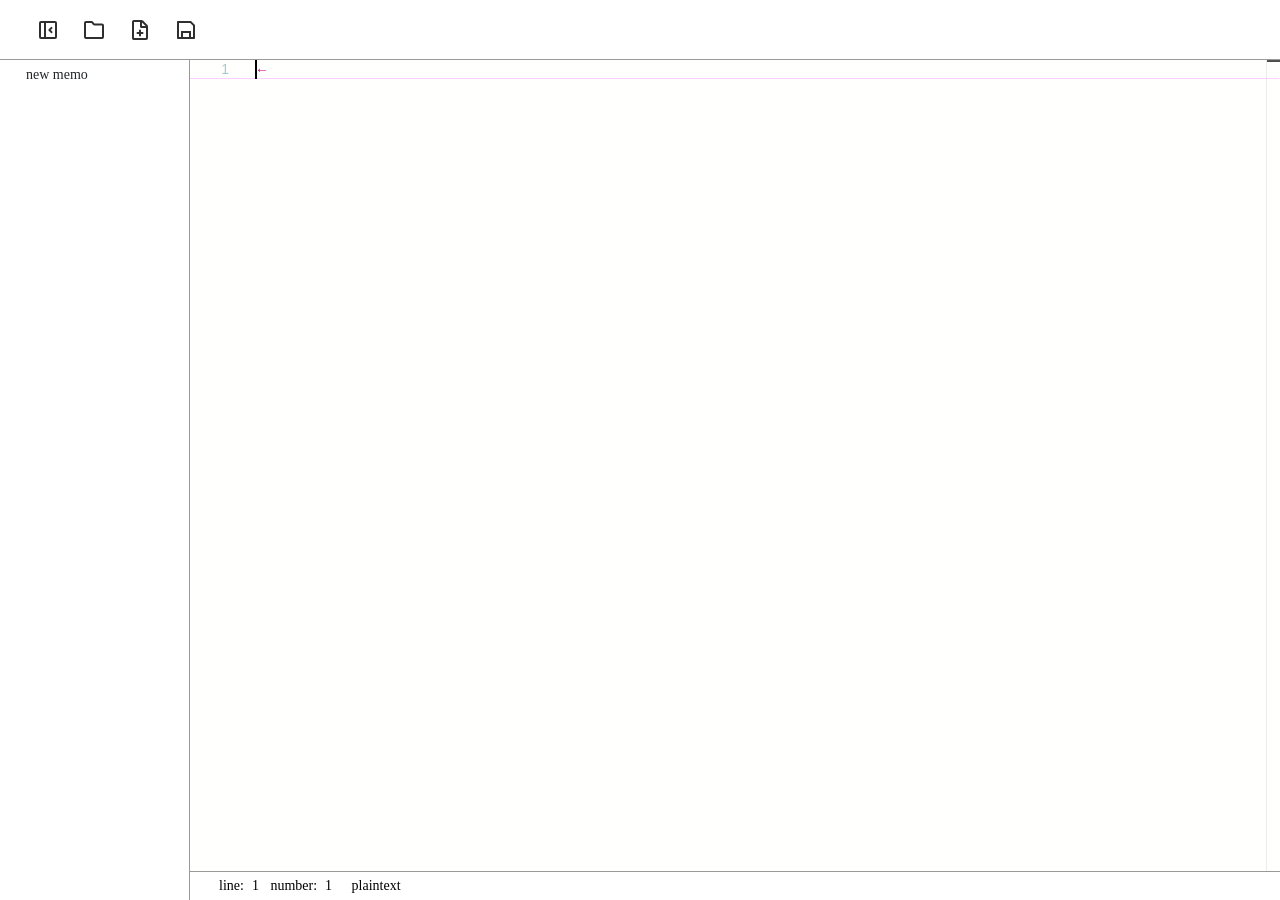
==== commit 3c8560cf: "デフォルトフォント修正" ====
--- a/index.html
+++ b/index.html
@@ -53,7 +53,7 @@
             <link rel="stylesheet" href="./css/monacaDecorations.css">
             <link rel="preload" href="./css/font.css" as="style" onload="this.rel='stylesheet'">
             
-          <script type="module" crossorigin src="./assets/index-BCNlS8dv.js"></script>
+          <script type="module" crossorigin src="./assets/index-CQkjcqvD.js"></script>
           <link rel="modulepreload" crossorigin href="./assets/monaco-Bulsg0Ag.js">
           <link rel="stylesheet" crossorigin href="./assets/monaco-GL-q52Lm.css">
         </head>
--- a/css/index.css
+++ b/css/index.css
@@ -55,7 +55,7 @@
     left: 0px; /* ヘッダーの左内側（左下）に配置 */
     width: var(--sidemenu-width);
     height: var(--sidemenu-height);
-    background-color: #444;
+    /* background-color: #444; */
     color: white;
     padding: 0px;
     box-sizing: border-box;
@@ -121,7 +121,7 @@
     box-sizing: border-box;
     /* padding: 1rem; */
     overflow: auto;
-    background-color: #db6868; /* 必要に応じて変更 */
+    /* background-color: #db6868; /* 必要に応じて変更 */
     z-index: 900;
     border-bottom: var(--border-width) solid var(--border-color);
 }
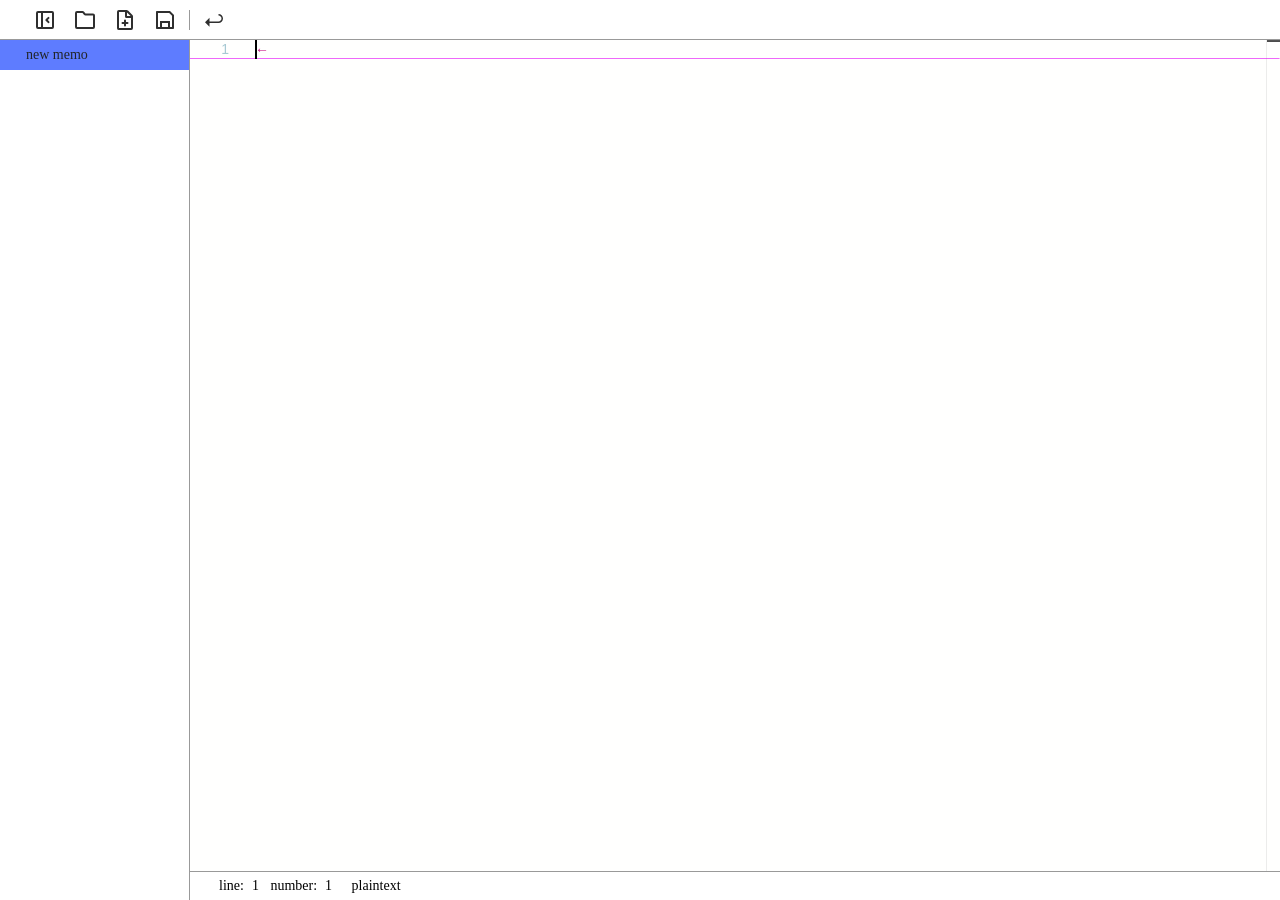
==== commit 774b8313: "ver.2.0.a007" ====
--- a/index.html
+++ b/index.html
@@ -53,7 +53,7 @@
             <link rel="stylesheet" href="./css/monacaDecorations.css">
             <link rel="preload" href="./css/font.css" as="style" onload="this.rel='stylesheet'">
             
-          <script type="module" crossorigin src="./assets/index-CQkjcqvD.js"></script>
+          <script type="module" crossorigin src="./assets/index-dHe5AfQb.js"></script>
           <link rel="modulepreload" crossorigin href="./assets/monaco-Bulsg0Ag.js">
           <link rel="stylesheet" crossorigin href="./assets/monaco-GL-q52Lm.css">
         </head>
@@ -64,6 +64,8 @@
             <div id="icon-file-open" class="icon-wrapper"><div class="icon file-open"></div></div>
             <div id="icon-new-file" class="icon-wrapper"><div class="icon new-file"></div></div>
             <div id="icon-save-file" class="icon-wrapper"><div class="icon save-file"></div></div>
+            <div class="separator"></div>
+            <div id="icon-word-wrap" class="icon-wrapper"><div id="icon-word-wrap-img" class="icon word-wrap"></div></div>
         </div>
         <div class="header-center"></div>
         <div class="header-right"></div>
--- a/css/variables.css
+++ b/css/variables.css
@@ -4,7 +4,7 @@
   --border-height: 1px;
 
   --header-width: 100vw;
-  --header-height: 60px;
+  --header-height: 40px;
   --header-padding-inline: 20px; /* 追加：ヘッダーの左右パディング */
   
   --sidemenu-width: 190px;
--- a/css/index.css
+++ b/css/index.css
@@ -98,11 +98,11 @@
 
 
 .sidemenu .row:hover{
-    background-color: #72fff33f;
+    background-color: rgba(94, 124, 255, 0.5);
     cursor: pointer;
 }
 .sidemenu .row.selected{
-    background-color: #72fff360;
+    background-color: rgb(94, 124, 255,1);
     cursor: pointer;
 }
 
--- a/css/icon.css
+++ b/css/icon.css
@@ -4,13 +4,22 @@
 24px
 */
 
+/* 縦線のスタイル */
+.separator {
+    width: 1px;
+    height: 20px;
+    background-color: var(--border-color);
+    /* 縦線の色 */
+    margin: 0 0px;
+    /* アイコンとのスペース */
+}
 
 .icon-wrapper {
     display: flex;
     justify-content: center;
     align-items: center;
-    width: 36px;
-    height: 36px;
+    width: 30px;
+    height: 30px;
     border-radius: 4px;
     /* 枠線の角丸 */
     border: 1px solid transparent;
@@ -70,3 +79,12 @@
 .icon.saved-file {
     background-image: url('../img/icon/File-Check-Line--Streamline-Mingcute.svg');
 }
+
+/** 折り返しアイコン */
+.icon.word-wrap {
+    background-image: url('../img/icon/Return-Streamline-Carbon.svg');
+}
+
+.icon.word-wrap.on {
+    background-image: url('../img/icon/Return-Streamline-Carbon-blue.svg');
+}
--- a/css/editor.css
+++ b/css/editor.css
@@ -8,18 +8,55 @@
 }
 
 /* 下線のみ表示 */
+.monaco-editor{
+    --line-color:  rgb(238, 104, 250); 
+    --word-highlight-color: rgba(182, 226, 255, 0.3); /* 単語ハイライト色 */
+    --word-highlight-border: rgba(182, 226, 255, 0.3); /* 単語ハイライト境界線色 */
+}
+
 .monaco-editor .view-overlays .current-line-exact {
   border-top:  1px solid rgba(238, 104, 250, 0) !important;
   border-right:  1px solid rgba(238, 104, 250, 0) !important;
   /* border-left:  2px solid rgba(238, 104, 250, 0) !important; */
   border-left:  none !important;
-  border-bottom: 1px solid rgba(238, 104, 250, 0.3) !important;
+  border-bottom: 1px solid var(--line-color) !important;
   
 }
 
 .monaco-editor .margin-view-overlays .current-line.current-line-margin-both {
-  border-bottom: 1px solid rgba(238, 104, 250, 0.3) !important;
+  border-bottom: 1px solid var(--line-color) !important;
 }
 .monaco-editor .inputarea.ime-input {
   background-color: rgba(0, 0, 0, 0) !important;
 }
+
+
+/* 同じ単語のハイライト（背景色） */
+.monaco-editor .wordHighlightText {
+    background-color: var(--word-highlight-color) !important;
+    border: 1px solid var(--word-highlight-border) !important;
+}
+
+/* より強いハイライト（書き込み時など） */
+.monaco-editor .wordHighlightStrong {
+    background-color: rgba(238, 104, 250, 0.5) !important;
+    border: 1px solid rgba(238, 104, 250, 1) !important;
+}
+
+/* 検索時のハイライト */
+.monaco-editor .findMatch {
+    background-color: rgba(65, 253, 122, 0.733) !important;
+    border: 1px solid rgba(65, 253, 122, 0.733) !important;
+}
+
+/* 現在の検索マッチ */
+.monaco-editor .currentFindMatch {
+    background-color: rgba(255, 165, 0, 0.6) !important;
+    border: 2px solid rgba(255, 165, 0, 1) !important;
+}
+
+/* 選択された単語のハイライト */
+.monaco-editor .selectionHighlight {
+    background-color: rgba(238, 104, 250, 0.2) !important;
+    border: 1px solid rgba(238, 104, 250, 0.6) !important;
+}
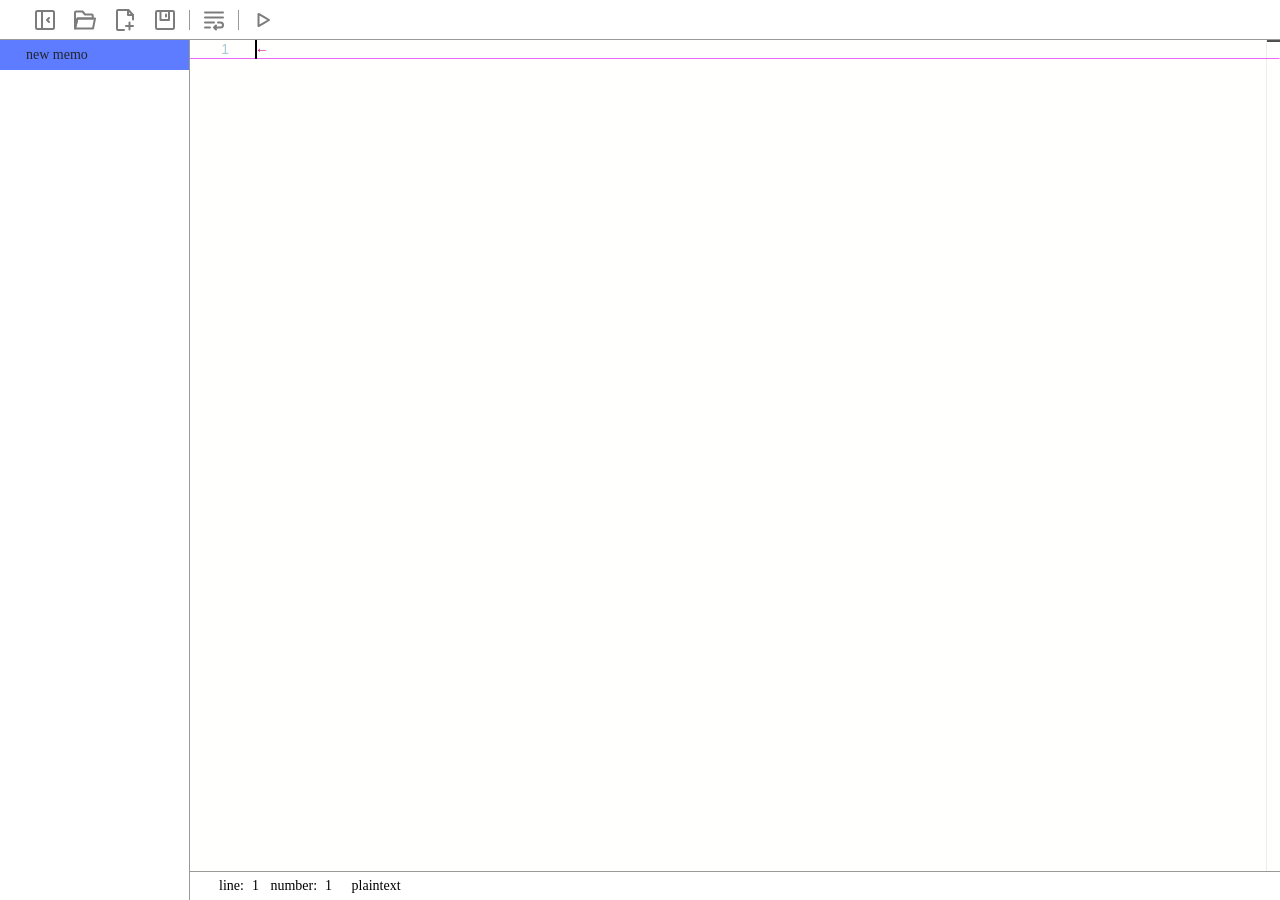
==== commit 629c6bcb: "var.2.0.a008" ====
--- a/index.html
+++ b/index.html
@@ -53,8 +53,8 @@
             <link rel="stylesheet" href="./css/monacaDecorations.css">
             <link rel="preload" href="./css/font.css" as="style" onload="this.rel='stylesheet'">
             
-          <script type="module" crossorigin src="./assets/index-dHe5AfQb.js"></script>
-          <link rel="modulepreload" crossorigin href="./assets/monaco-Bulsg0Ag.js">
+          <script type="module" crossorigin src="./assets/index-Cckhyc1G.js"></script>
+          <link rel="modulepreload" crossorigin href="./assets/monaco-BcxQu92g.js">
           <link rel="stylesheet" crossorigin href="./assets/monaco-GL-q52Lm.css">
         </head>
     <body>
@@ -66,6 +66,9 @@
             <div id="icon-save-file" class="icon-wrapper"><div class="icon save-file"></div></div>
             <div class="separator"></div>
             <div id="icon-word-wrap" class="icon-wrapper"><div id="icon-word-wrap-img" class="icon word-wrap"></div></div>
+            <div class="separator"></div>
+            <!-- ここにマクロ用アイコンを追加 -->
+            <div id="icon-macro" class="icon-wrapper" title="Macro (録音/再生)"><div id="icon-macro-img" class="icon macro"></div></div>
         </div>
         <div class="header-center"></div>
         <div class="header-right"></div>
--- a/css/icon.css
+++ b/css/icon.css
@@ -1,6 +1,5 @@
-/* https://www.streamlinehq.com/icons/mingcute-line 
-#2f2f2f
-47,47,47,1
+/* https://iconpark.oceanengine.com/official
+#7c7c7c
 24px
 */
 
@@ -53,38 +52,72 @@
 
 /** サイドメニュー閉じるアイコン */
 .icon.sidemenu-close {
-    background-image: url('../img/icon/Layout-Leftbar-Close-Line--Streamline-Mingcute.svg');
+    background-image: url('../img/icon/line/expand-right.svg');
 }
 /** サイドメニュー開くアイコン */
 .icon.sidemenu-close.toggle {
-    background-image: url('../img/icon/Layout-Leftbar-Open-Line--Streamline-Mingcute.svg');
+    background-image: url('../img/icon/line/expand-left.svg');
 }
 
 /** ファイルを開くアイコン */
 .icon.file-open {
-    background-image: url('../img/icon/Folder-Line--Streamline-Mingcute.svg');
+    background-image: url('../img/icon/line/folder-open.svg');
 }
 
 /** 新規ファイルアイコン */
 .icon.new-file {
-    background-image: url('../img/icon/File-New-Line--Streamline-Mingcute.svg');
+    background-image: url('../img/icon/line/file-addition-one.svg');
 }
 
 /** ファイル保存アイコン */
 .icon.save-file {
-    background-image: url('../img/icon/Save-Line--Streamline-Remix.svg');
+    background-image: url('../img/icon/line/save-one.svg');
 }
 
 /** 保存済みファイルアイコン */
 .icon.saved-file {
-    background-image: url('../img/icon/File-Check-Line--Streamline-Mingcute.svg');
+    background-image: url('../img/icon/line/save-one.svg');
 }
 
 /** 折り返しアイコン */
 .icon.word-wrap {
-    background-image: url('../img/icon/Return-Streamline-Carbon.svg');
+    background-image: url('../img/icon/line/paragraph-break-two.svg');
 }
 
 .icon.word-wrap.on {
-    background-image: url('../img/icon/Return-Streamline-Carbon-blue.svg');
+    background-image: url('../img/icon/muluti-color/paragraph-break-two.svg');
 }
+
+
+/* 録音（マクロ）アイコン - デフォルト */
+.icon.macro {
+    /* 既存アイコンに合わせたサイズ/表示 */
+    background-image: url('../img/icon/line/play-one.svg');
+    /* background-size: cover;
+    background-repeat: no-repeat; */
+}
+
+/* 録音中やアクティブ状態の見た目（カラーバージョン） */
+.icon.macro.recording {
+    background-image: url('../img/icon/muluti-color/play-one.svg');
+}
+
+/* 任意：録音中にアニメーションさせたい場合の例 */
+.icon.macro.recording::after {
+    content: "";
+    position: absolute;
+    width: 32px;
+    height: 32px;
+    border-radius: 50%;
+    /* 半透明のエフェクト */
+    box-shadow: 0 0 0 rgba(255, 0, 0, 0.4);
+    animation: macro-pulse 1.2s infinite;
+    pointer-events: none;
+    opacity: 0.25;
+}
+
+@keyframes macro-pulse {
+    0% { transform: scale(0.9); box-shadow: 0 0 0 0 rgba(255,0,0,0.4); }
+    70% { transform: scale(1.2); box-shadow: 0 0 0 10px rgba(255,0,0,0); }
+    100% { transform: scale(0.9); box-shadow: 0 0 0 0 rgba(255,0,0,0); }
+}
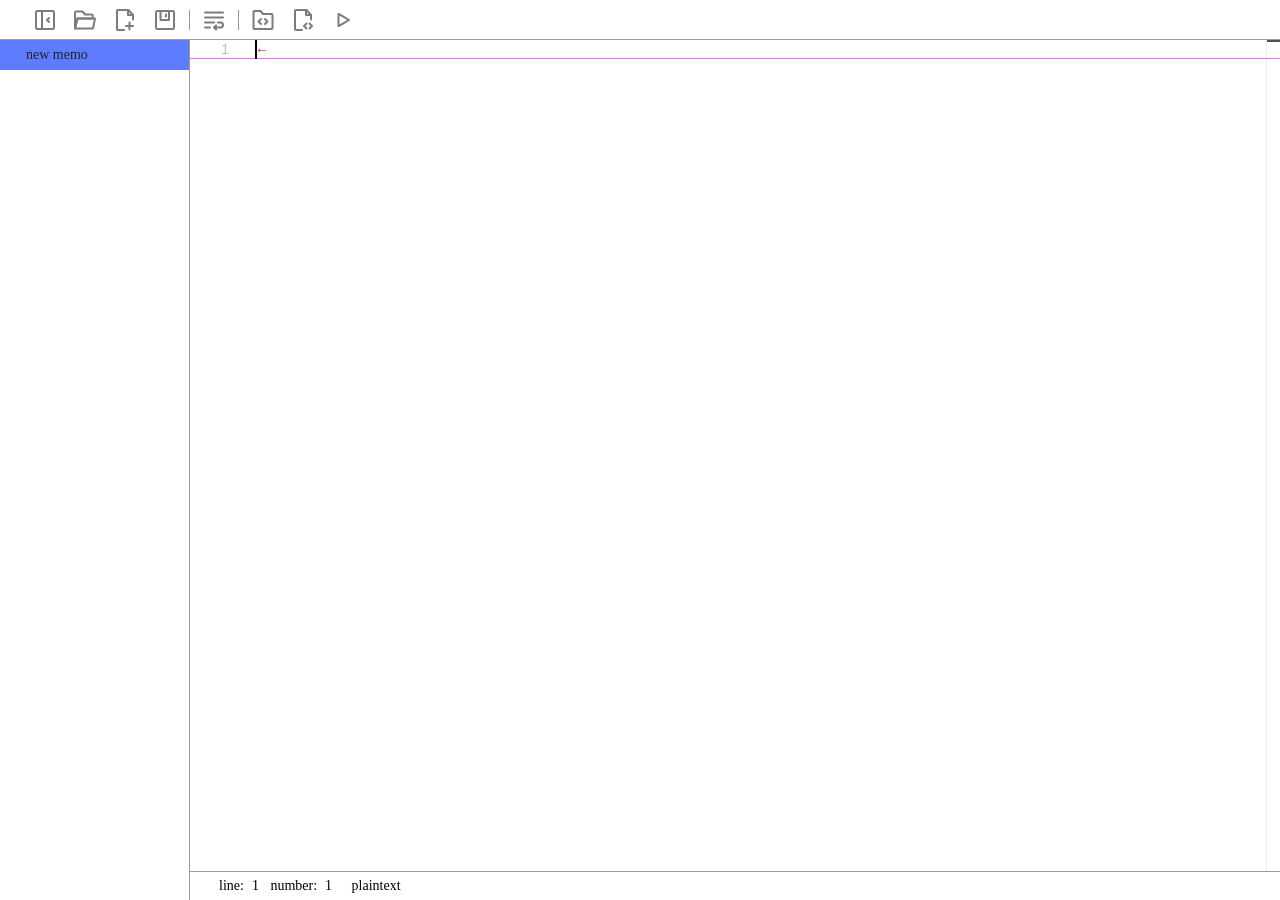
==== commit 5ba0415b: "ver.2.0.a009" ====
--- a/index.html
+++ b/index.html
@@ -53,7 +53,7 @@
             <link rel="stylesheet" href="./css/monacaDecorations.css">
             <link rel="preload" href="./css/font.css" as="style" onload="this.rel='stylesheet'">
             
-          <script type="module" crossorigin src="./assets/index-Cckhyc1G.js"></script>
+          <script type="module" crossorigin src="./assets/index-Bl1ZOZdT.js"></script>
           <link rel="modulepreload" crossorigin href="./assets/monaco-BcxQu92g.js">
           <link rel="stylesheet" crossorigin href="./assets/monaco-GL-q52Lm.css">
         </head>
@@ -68,6 +68,8 @@
             <div id="icon-word-wrap" class="icon-wrapper"><div id="icon-word-wrap-img" class="icon word-wrap"></div></div>
             <div class="separator"></div>
             <!-- ここにマクロ用アイコンを追加 -->
+            <div id="icon-macro-open" class="icon-wrapper"><div class="icon macro-open"></div></div>
+            <div id="icon-macro-new" class="icon-wrapper"><div class="icon macro-new"></div></div>
             <div id="icon-macro" class="icon-wrapper" title="Macro (録音/再生)"><div id="icon-macro-img" class="icon macro"></div></div>
         </div>
         <div class="header-center"></div>
--- a/css/icon.css
+++ b/css/icon.css
@@ -88,6 +88,15 @@
     background-image: url('../img/icon/muluti-color/paragraph-break-two.svg');
 }
 
+/* マクロファイルオープン */
+.icon.macro-open {
+    background-image: url('../img/icon/line/folder-code.svg');
+}
+
+/* マクロファイル新規オープン */
+.icon.macro-new {
+    background-image: url('../img/icon/line/file-code-one.svg');
+}
 
 /* 録音（マクロ）アイコン - デフォルト */
 .icon.macro {
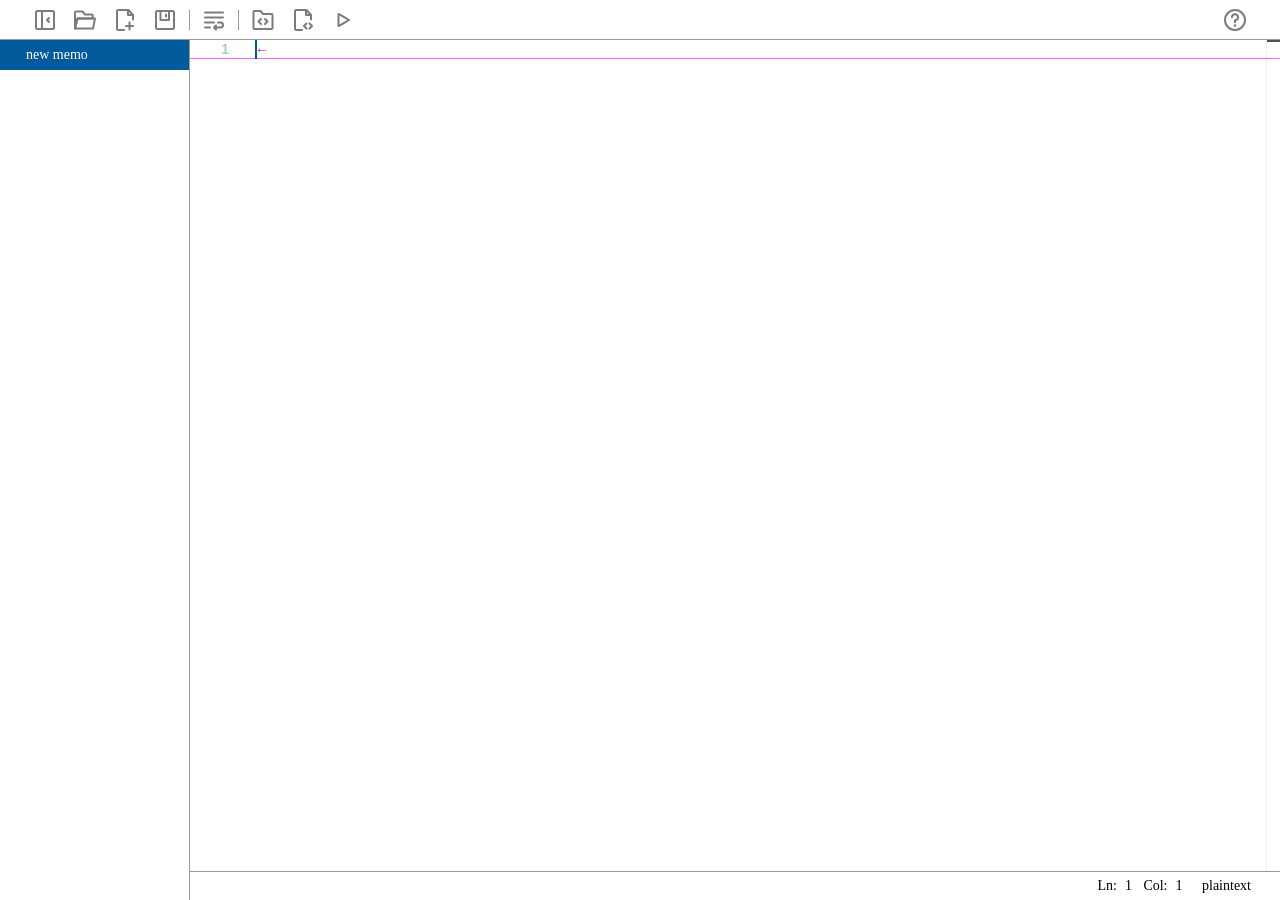
==== commit e8d85519: "Ver.2.0.0" ====
--- a/index.html
+++ b/index.html
@@ -34,14 +34,13 @@
         <meta charset="utf-8">
         <meta property="og:title" content="monaca editor" />
         <meta property="og:type" content="website" />
-        <meta property="og:url" content="https://monaca-editor.netlify.app/editor.html" />
-        <meta property="og:image" content="https://monaca-editor.netlify.app/editor/edit_icon.png" />
         <meta property="og:site_name" content="monaca editor" />
         <meta property="og:description" content="ブラウザで動作するちょっとだけリッチなフリーのテキストエディタ" />
         <meta http-equiv="X-UA-Compatible" content="IE=edge"/><!--IE対策：互換表示させない。-->
         <meta name="viewport" content="width=device-width, initial-scale=1">
         <meta name="description" content="ブラウザで動作するちょっとだけリッチなフリーのテキストエディタ">
         <meta  name="keywords" content="JavaScript,HTML5,Chrome,ServiceWorker,PWA,text,editor,テキスト,エディタ">
+        <link rel="shortcut icon" type="image/svg+xml" sizes="any" href="img/icon/edit_icon.png" /> 
         <title> monaca editor </title>
     
             <link rel="stylesheet" href="./css/variables.css">
@@ -53,7 +52,7 @@
             <link rel="stylesheet" href="./css/monacaDecorations.css">
             <link rel="preload" href="./css/font.css" as="style" onload="this.rel='stylesheet'">
             
-          <script type="module" crossorigin src="./assets/index-Bl1ZOZdT.js"></script>
+          <script type="module" crossorigin src="./assets/index-gWkctQIo.js"></script>
           <link rel="modulepreload" crossorigin href="./assets/monaco-BcxQu92g.js">
           <link rel="stylesheet" crossorigin href="./assets/monaco-GL-q52Lm.css">
         </head>
@@ -70,10 +69,12 @@
             <!-- ここにマクロ用アイコンを追加 -->
             <div id="icon-macro-open" class="icon-wrapper"><div class="icon macro-open"></div></div>
             <div id="icon-macro-new" class="icon-wrapper"><div class="icon macro-new"></div></div>
-            <div id="icon-macro" class="icon-wrapper" title="Macro (録音/再生)"><div id="icon-macro-img" class="icon macro"></div></div>
+            <div id="icon-macro" class="icon-wrapper"><div id="icon-macro-img" class="icon macro"></div></div>
         </div>
         <div class="header-center"></div>
-        <div class="header-right"></div>
+        <div class="header-right">
+            <div id="icon-help" class="icon-wrapper"><div id="icon-help-img" class="icon help"></div></div>
+        </div>
     </div>
     <div id="sidemenu" class="sidemenu">
         <div class="menuBorder slidebar" id='listBorder'></div>
@@ -84,9 +85,9 @@
 
     </div>
     <div id="editor-footer" class="editor-footer">
-        <div class="editor-footer-left">line:<span id="rectLine"></span>&nbsp;number:<span id="rectNumber"></span>&nbsp;<span id="editorLanguage"></span></div>
+        <div class="editor-footer-left"></div>
         <div class="editor-footer-center"></div>
-        <div class="editor-footer-right"></div>
+        <div class="editor-footer-right">Ln:<span id="rectLine"></span>&nbsp;Col:<span id="rectNumber"></span>&nbsp;<span id="editorLanguage"></span></div>
     </div>
     </body>
     
--- a/css/variables.css
+++ b/css/variables.css
@@ -19,6 +19,10 @@
   --background-color: rgb(153, 153, 153); ;
   --border-color: var(--background-color);
 
+  --selected-color: rgb(0, 90, 156);
+  --selected-hover-color: rgb(0, 90, 156, 0.5);
+
+  
 }
 
 * {
--- a/css/index.css
+++ b/css/index.css
@@ -98,16 +98,17 @@
 
 
 .sidemenu .row:hover{
-    background-color: rgba(94, 124, 255, 0.5);
+    background-color: var(--selected-hover-color);
     cursor: pointer;
 }
 .sidemenu .row.selected{
-    background-color: rgb(94, 124, 255,1);
+    background-color: var(--selected-color);
+    color: rgb(255, 255, 255);
     cursor: pointer;
 }
 
 .change-check-span{
-    color: rgb(143, 143, 143);
+    /* color: rgb(143, 143, 143); */
     font-size: 0.6rem;
 }
 
--- a/css/icon.css
+++ b/css/icon.css
@@ -106,27 +106,7 @@
     background-repeat: no-repeat; */
 }
 
-/* 録音中やアクティブ状態の見た目（カラーバージョン） */
-.icon.macro.recording {
-    background-image: url('../img/icon/muluti-color/play-one.svg');
+/* ヘルプ */
+.icon.help {
+    background-image: url('../img/icon/line/help.svg');
 }
-
-/* 任意：録音中にアニメーションさせたい場合の例 */
-.icon.macro.recording::after {
-    content: "";
-    position: absolute;
-    width: 32px;
-    height: 32px;
-    border-radius: 50%;
-    /* 半透明のエフェクト */
-    box-shadow: 0 0 0 rgba(255, 0, 0, 0.4);
-    animation: macro-pulse 1.2s infinite;
-    pointer-events: none;
-    opacity: 0.25;
-}
-
-@keyframes macro-pulse {
-    0% { transform: scale(0.9); box-shadow: 0 0 0 0 rgba(255,0,0,0.4); }
-    70% { transform: scale(1.2); box-shadow: 0 0 0 10px rgba(255,0,0,0); }
-    100% { transform: scale(0.9); box-shadow: 0 0 0 0 rgba(255,0,0,0); }
-}
--- a/css/editor.css
+++ b/css/editor.css
@@ -60,3 +60,12 @@
     background-color: rgba(238, 104, 250, 0.2) !important;
     border: 1px solid rgba(238, 104, 250, 0.6) !important;
 }
+
+/* カーソルの色 */
+.monaco-editor .cursors-layer .cursor{
+		background-color: var(--selected-color) !important;
+}
+
+.monaco-editor .margin .line-numbers.active-line-number {
+	font-weight: bold !important;
+}
